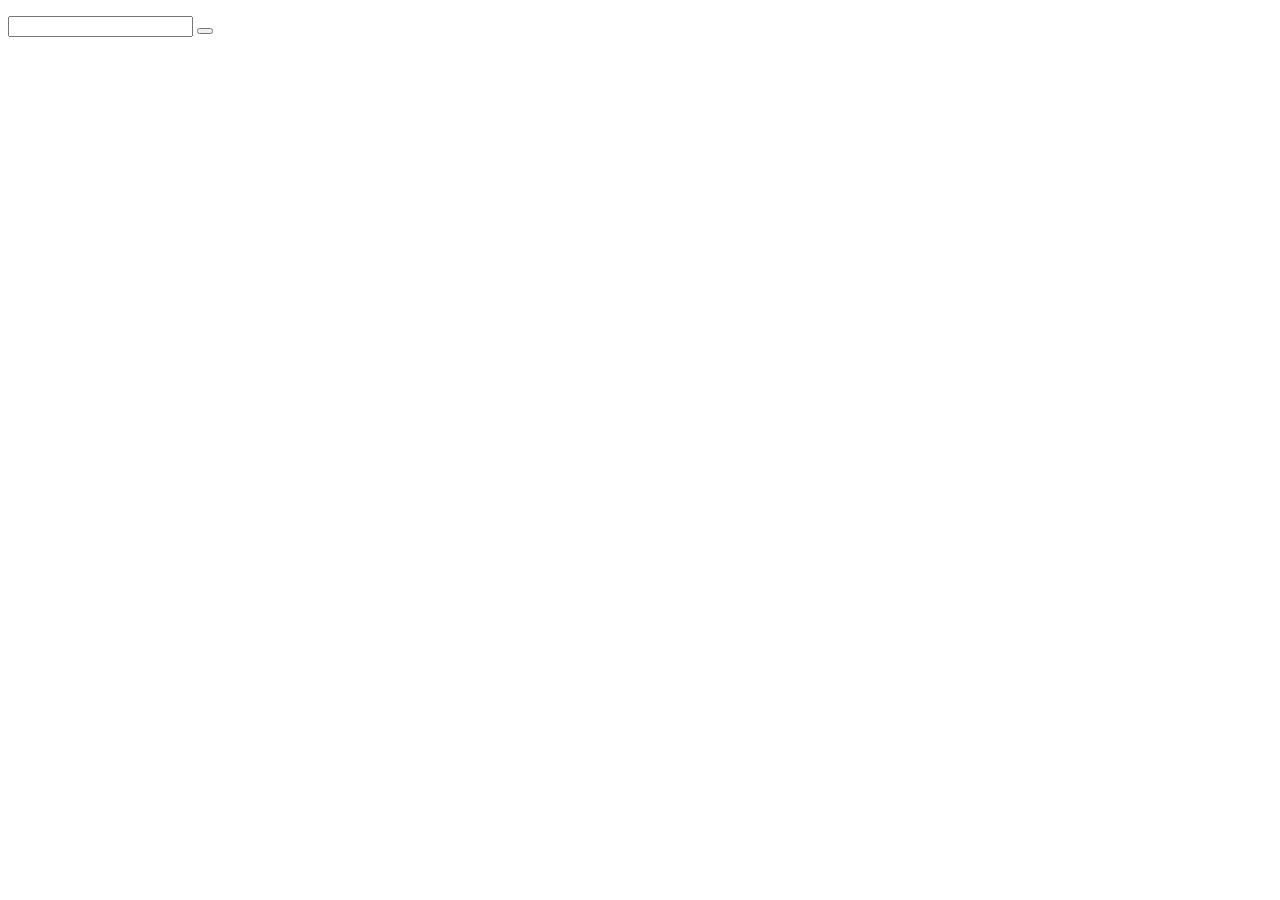
==== index.html @ 1864000f "commit" ====
<!DOCTYPE html>
<html>
  <head>
  </head>
  <body>
    <form id="form_commune" action="">
      <p></p>
      <input type="text" id="commune">
      <button type="submit">
    </form>
  </body>
</html>
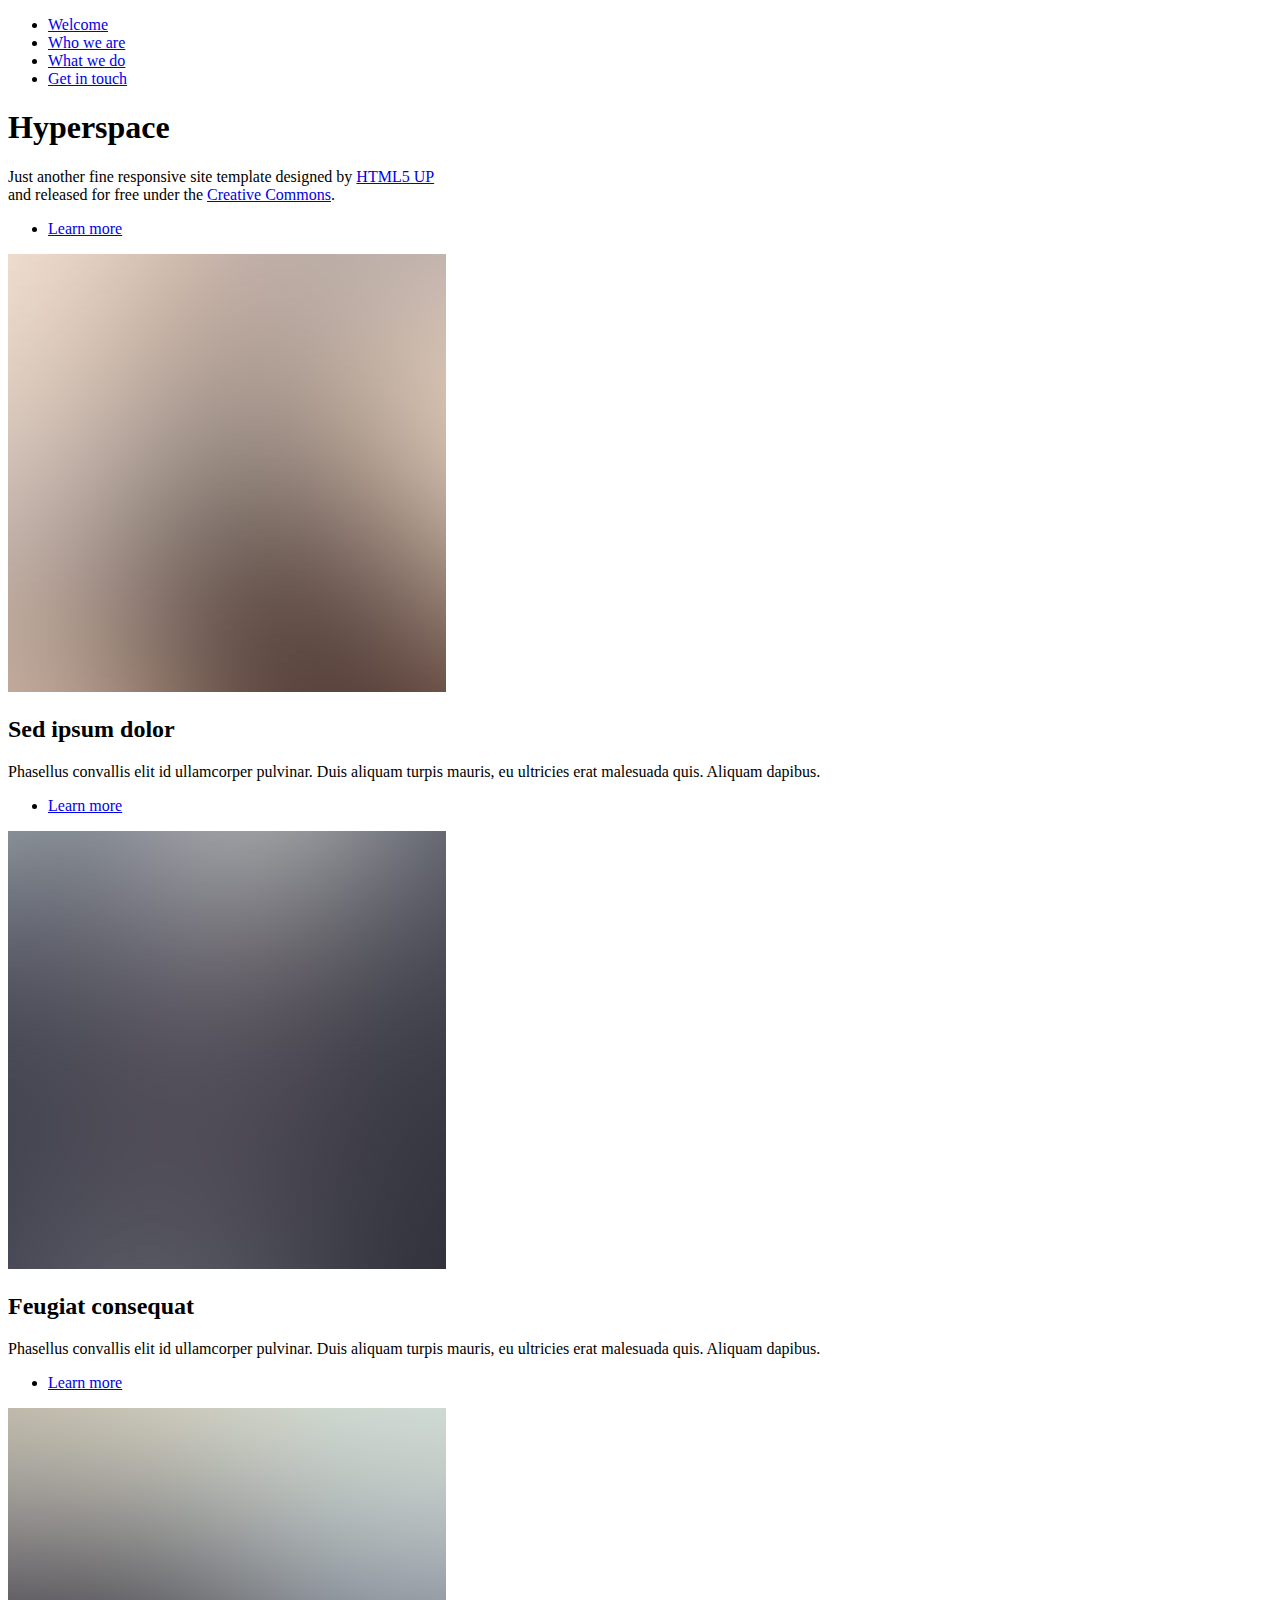
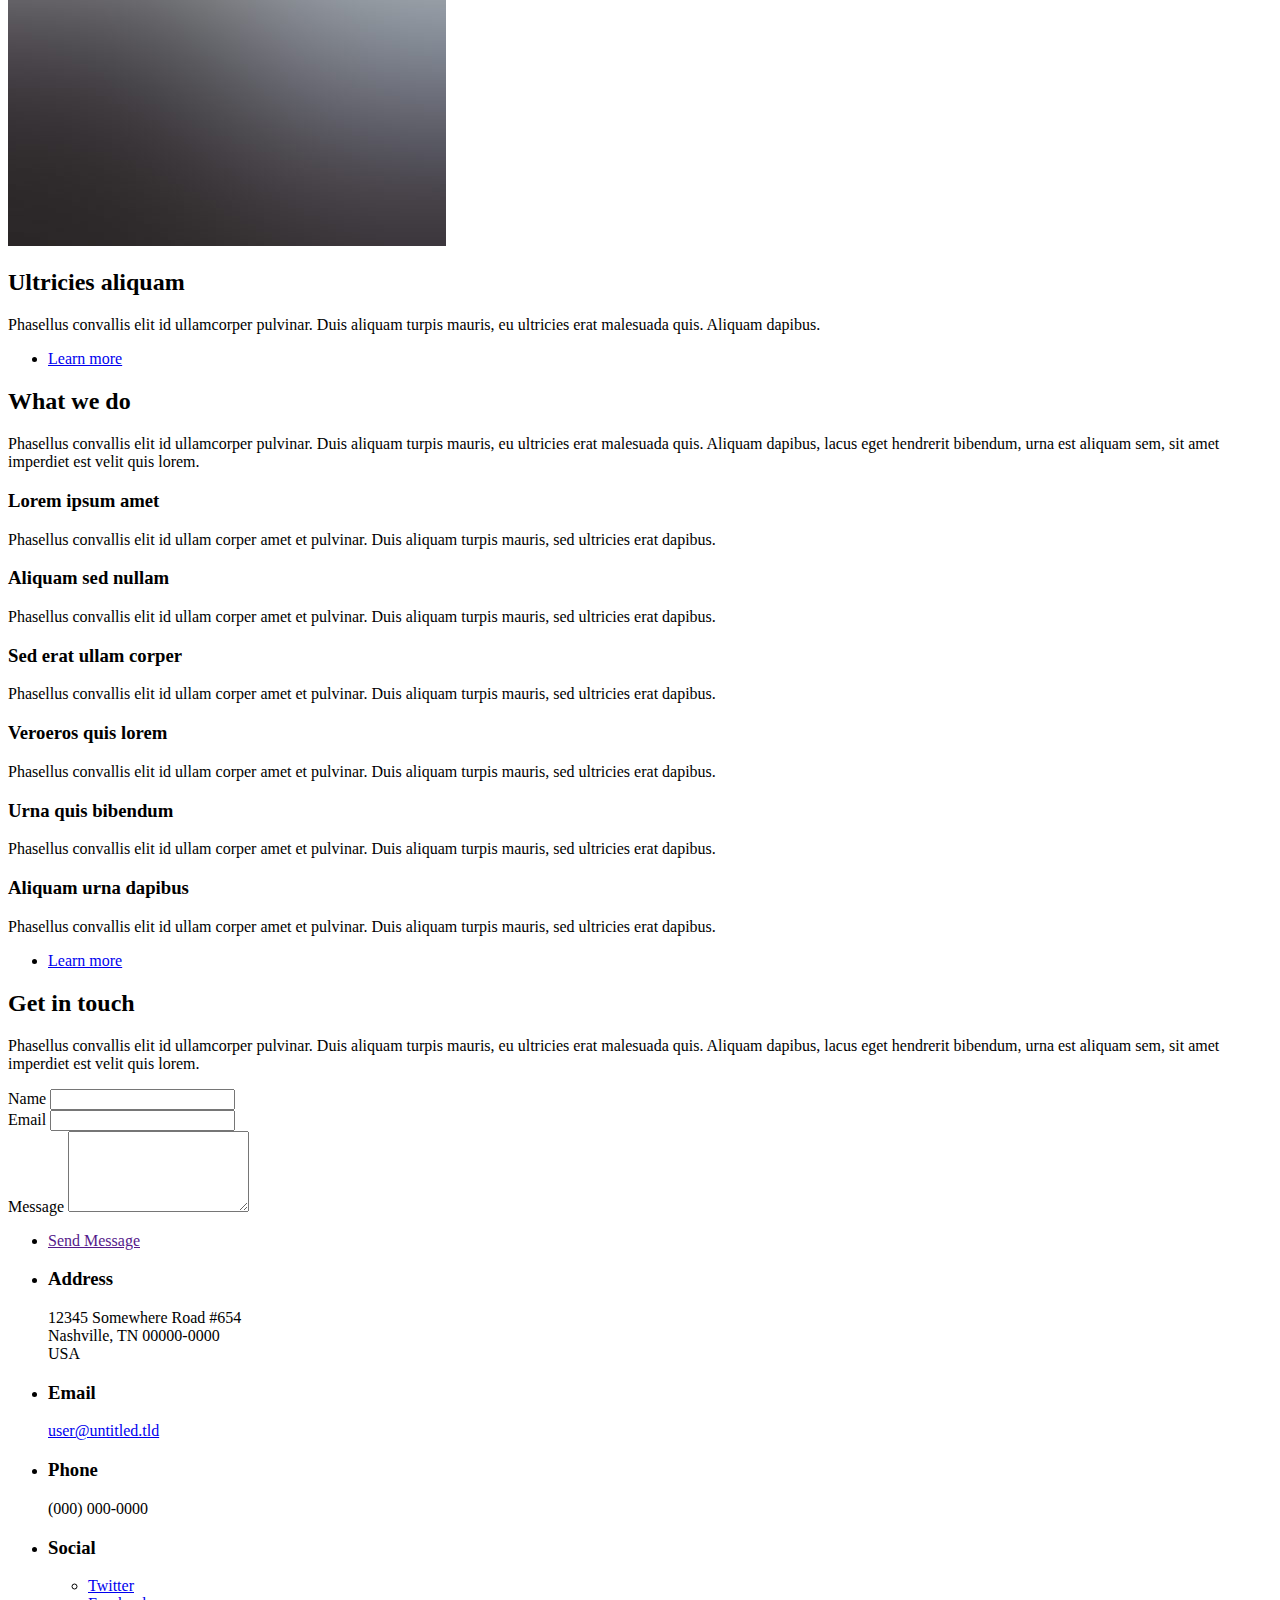
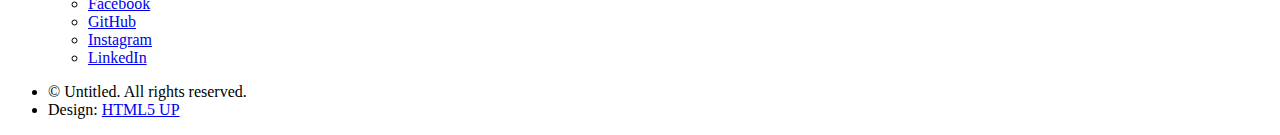
==== commit 1256b68d: "maj du site et passage du format html au formmat php" ====
--- a/index.html
+++ b/index.html
@@ -1,12 +1,209 @@
-<!DOCTYPE html>
-<html>
-  <head>
-  </head>
-  <body>
-    <form id="form_commune" action="">
-      <p></p>
-      <input type="text" id="commune">
-      <button type="submit">
-    </form>
-  </body>
-</html>
+<!DOCTYPE HTML>
+<!--
+	Hyperspace by HTML5 UP
+	html5up.net | @n33co
+	Free for personal and commercial use under the CCA 3.0 license (html5up.net/license)
+-->
+<html>
+	<head>
+		<title>Hyperspace by HTML5 UP</title>
+		<meta charset="utf-8" />
+		<meta name="viewport" content="width=device-width, initial-scale=1" />
+		<!--[if lte IE 8]><script src="assets/js/ie/html5shiv.js"></script><![endif]-->
+		<link rel="stylesheet" href="assets/css/main.css" />
+		<!--[if lte IE 9]><link rel="stylesheet" href="assets/css/ie9.css" /><![endif]-->
+		<!--[if lte IE 8]><link rel="stylesheet" href="assets/css/ie8.css" /><![endif]-->
+	</head>
+	<body>
+
+		<!-- Sidebar -->
+			<section id="sidebar">
+				<div class="inner">
+					<nav>
+						<ul>
+							<li><a href="#intro">Welcome</a></li>
+							<li><a href="#one">Who we are</a></li>
+							<li><a href="#two">What we do</a></li>
+							<li><a href="#three">Get in touch</a></li>
+						</ul>
+					</nav>
+				</div>
+			</section>
+
+		<!-- Wrapper -->
+			<div id="wrapper">
+
+				<!-- Intro -->
+					<section id="intro" class="wrapper style1 fullscreen fade-up">
+						<div class="inner">
+							<h1>Hyperspace</h1>
+							<p>Just another fine responsive site template designed by <a href="http://html5up.net">HTML5 UP</a><br />
+							and released for free under the <a href="http://html5up.net/license">Creative Commons</a>.</p>
+							<ul class="actions">
+								<li><a href="#one" class="button scrolly">Learn more</a></li>
+							</ul>
+						</div>
+					</section>
+
+				<!-- One -->
+					<section id="one" class="wrapper style2 spotlights">
+						<section>
+							<a href="#" class="image"><img src="images/pic01.jpg" alt="" data-position="center center" /></a>
+							<div class="content">
+								<div class="inner">
+									<h2>Sed ipsum dolor</h2>
+									<p>Phasellus convallis elit id ullamcorper pulvinar. Duis aliquam turpis mauris, eu ultricies erat malesuada quis. Aliquam dapibus.</p>
+									<ul class="actions">
+										<li><a href="#" class="button">Learn more</a></li>
+									</ul>
+								</div>
+							</div>
+						</section>
+						<section>
+							<a href="#" class="image"><img src="images/pic02.jpg" alt="" data-position="top center" /></a>
+							<div class="content">
+								<div class="inner">
+									<h2>Feugiat consequat</h2>
+									<p>Phasellus convallis elit id ullamcorper pulvinar. Duis aliquam turpis mauris, eu ultricies erat malesuada quis. Aliquam dapibus.</p>
+									<ul class="actions">
+										<li><a href="#" class="button">Learn more</a></li>
+									</ul>
+								</div>
+							</div>
+						</section>
+						<section>
+							<a href="#" class="image"><img src="images/pic03.jpg" alt="" data-position="25% 25%" /></a>
+							<div class="content">
+								<div class="inner">
+									<h2>Ultricies aliquam</h2>
+									<p>Phasellus convallis elit id ullamcorper pulvinar. Duis aliquam turpis mauris, eu ultricies erat malesuada quis. Aliquam dapibus.</p>
+									<ul class="actions">
+										<li><a href="#" class="button">Learn more</a></li>
+									</ul>
+								</div>
+							</div>
+						</section>
+					</section>
+
+				<!-- Two -->
+					<section id="two" class="wrapper style3 fade-up">
+						<div class="inner">
+							<h2>What we do</h2>
+							<p>Phasellus convallis elit id ullamcorper pulvinar. Duis aliquam turpis mauris, eu ultricies erat malesuada quis. Aliquam dapibus, lacus eget hendrerit bibendum, urna est aliquam sem, sit amet imperdiet est velit quis lorem.</p>
+							<div class="features">
+								<section>
+									<span class="icon major fa-code"></span>
+									<h3>Lorem ipsum amet</h3>
+									<p>Phasellus convallis elit id ullam corper amet et pulvinar. Duis aliquam turpis mauris, sed ultricies erat dapibus.</p>
+								</section>
+								<section>
+									<span class="icon major fa-lock"></span>
+									<h3>Aliquam sed nullam</h3>
+									<p>Phasellus convallis elit id ullam corper amet et pulvinar. Duis aliquam turpis mauris, sed ultricies erat dapibus.</p>
+								</section>
+								<section>
+									<span class="icon major fa-cog"></span>
+									<h3>Sed erat ullam corper</h3>
+									<p>Phasellus convallis elit id ullam corper amet et pulvinar. Duis aliquam turpis mauris, sed ultricies erat dapibus.</p>
+								</section>
+								<section>
+									<span class="icon major fa-desktop"></span>
+									<h3>Veroeros quis lorem</h3>
+									<p>Phasellus convallis elit id ullam corper amet et pulvinar. Duis aliquam turpis mauris, sed ultricies erat dapibus.</p>
+								</section>
+								<section>
+									<span class="icon major fa-chain"></span>
+									<h3>Urna quis bibendum</h3>
+									<p>Phasellus convallis elit id ullam corper amet et pulvinar. Duis aliquam turpis mauris, sed ultricies erat dapibus.</p>
+								</section>
+								<section>
+									<span class="icon major fa-diamond"></span>
+									<h3>Aliquam urna dapibus</h3>
+									<p>Phasellus convallis elit id ullam corper amet et pulvinar. Duis aliquam turpis mauris, sed ultricies erat dapibus.</p>
+								</section>
+							</div>
+							<ul class="actions">
+								<li><a href="#" class="button">Learn more</a></li>
+							</ul>
+						</div>
+					</section>
+
+				<!-- Three -->
+					<section id="three" class="wrapper style1 fade-up">
+						<div class="inner">
+							<h2>Get in touch</h2>
+							<p>Phasellus convallis elit id ullamcorper pulvinar. Duis aliquam turpis mauris, eu ultricies erat malesuada quis. Aliquam dapibus, lacus eget hendrerit bibendum, urna est aliquam sem, sit amet imperdiet est velit quis lorem.</p>
+							<div class="split style1">
+								<section>
+									<form method="post" action="#">
+										<div class="field half first">
+											<label for="name">Name</label>
+											<input type="text" name="name" id="name" />
+										</div>
+										<div class="field half">
+											<label for="email">Email</label>
+											<input type="text" name="email" id="email" />
+										</div>
+										<div class="field">
+											<label for="message">Message</label>
+											<textarea name="message" id="message" rows="5"></textarea>
+										</div>
+										<ul class="actions">
+											<li><a href="" class="button submit">Send Message</a></li>
+										</ul>
+									</form>
+								</section>
+								<section>
+									<ul class="contact">
+										<li>
+											<h3>Address</h3>
+											<span>12345 Somewhere Road #654<br />
+											Nashville, TN 00000-0000<br />
+											USA</span>
+										</li>
+										<li>
+											<h3>Email</h3>
+											<a href="#">user@untitled.tld</a>
+										</li>
+										<li>
+											<h3>Phone</h3>
+											<span>(000) 000-0000</span>
+										</li>
+										<li>
+											<h3>Social</h3>
+											<ul class="icons">
+												<li><a href="#" class="fa-twitter"><span class="label">Twitter</span></a></li>
+												<li><a href="#" class="fa-facebook"><span class="label">Facebook</span></a></li>
+												<li><a href="#" class="fa-github"><span class="label">GitHub</span></a></li>
+												<li><a href="#" class="fa-instagram"><span class="label">Instagram</span></a></li>
+												<li><a href="#" class="fa-linkedin"><span class="label">LinkedIn</span></a></li>
+											</ul>
+										</li>
+									</ul>
+								</section>
+							</div>
+						</div>
+					</section>
+
+			</div>
+
+		<!-- Footer -->
+			<footer id="footer" class="wrapper style1-alt">
+				<div class="inner">
+					<ul class="menu">
+						<li>&copy; Untitled. All rights reserved.</li><li>Design: <a href="http://html5up.net">HTML5 UP</a></li>
+					</ul>
+				</div>
+			</footer>
+
+		<!-- Scripts -->
+			<script src="assets/js/jquery.min.js"></script>
+			<script src="assets/js/jquery.scrollex.min.js"></script>
+			<script src="assets/js/jquery.scrolly.min.js"></script>
+			<script src="assets/js/skel.min.js"></script>
+			<script src="assets/js/util.js"></script>
+			<!--[if lte IE 8]><script src="assets/js/ie/respond.min.js"></script><![endif]-->
+			<script src="assets/js/main.js"></script>
+
+	</body>
+</html>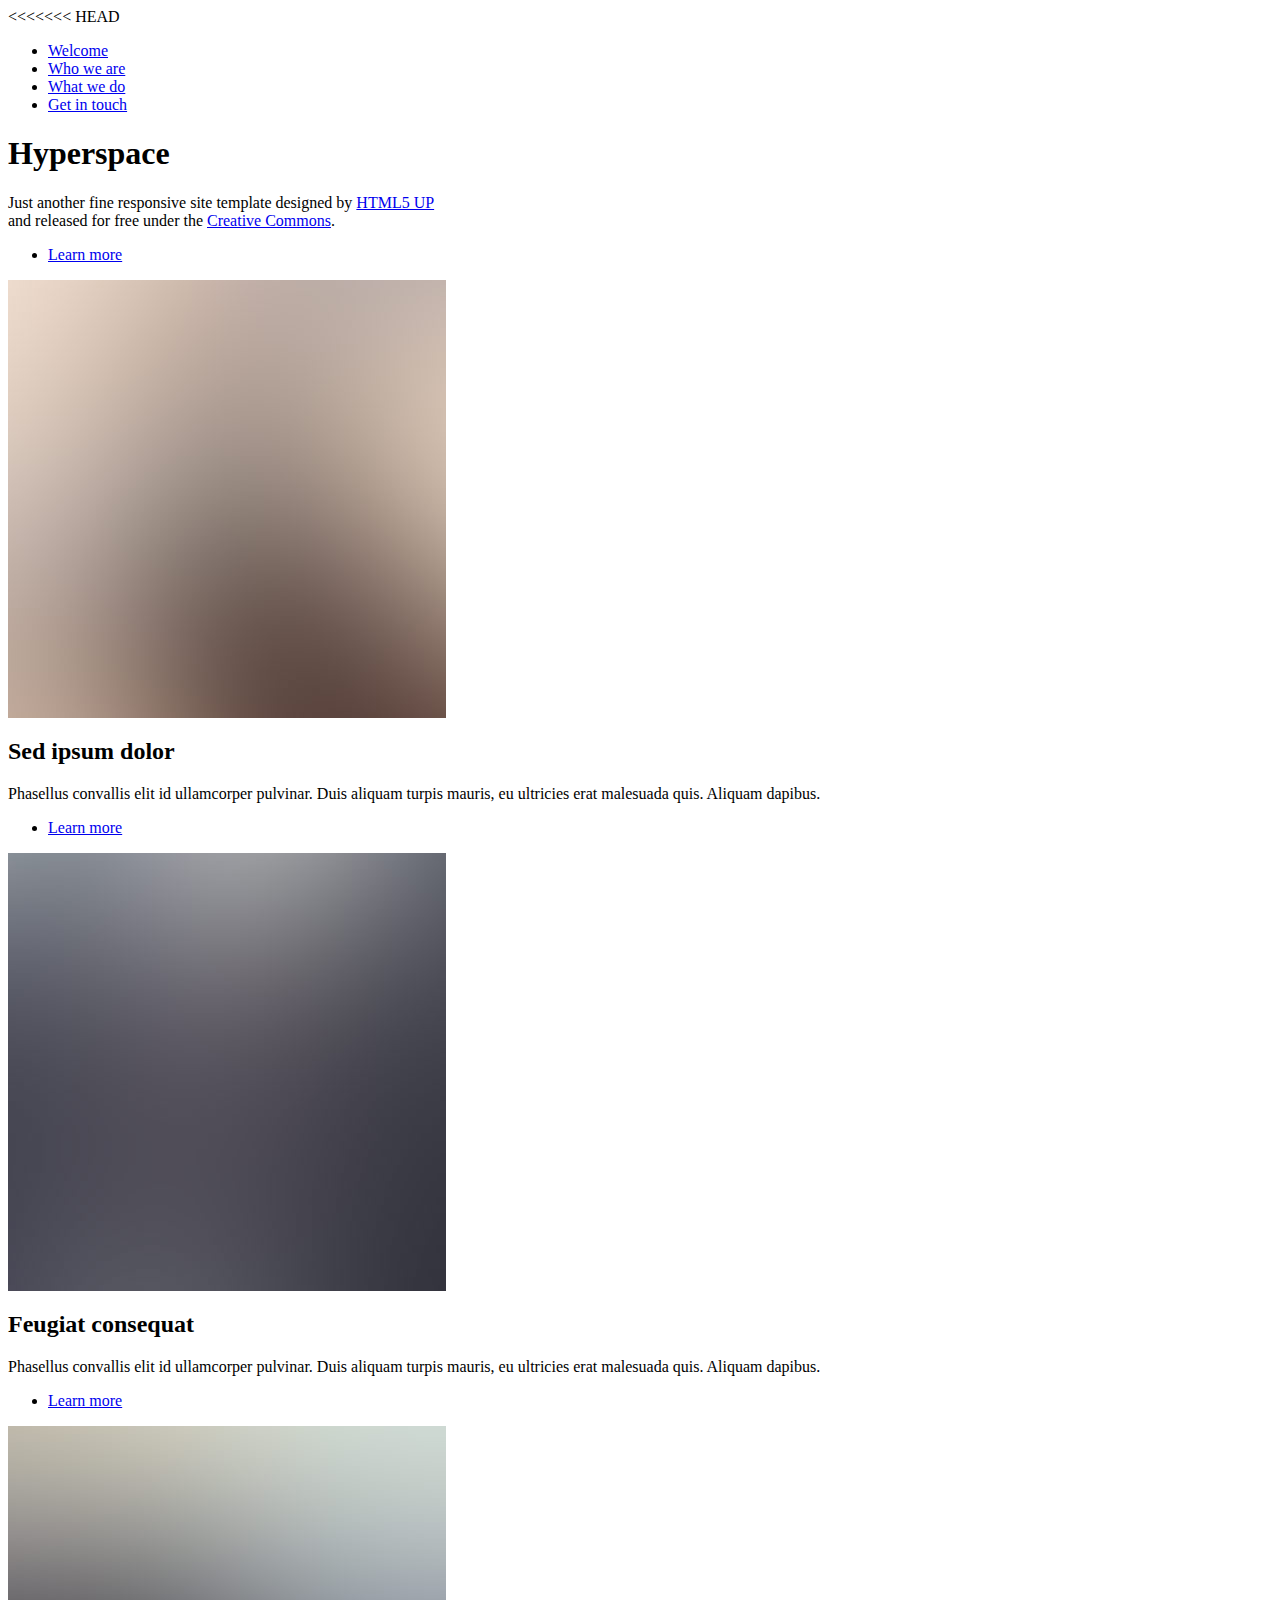
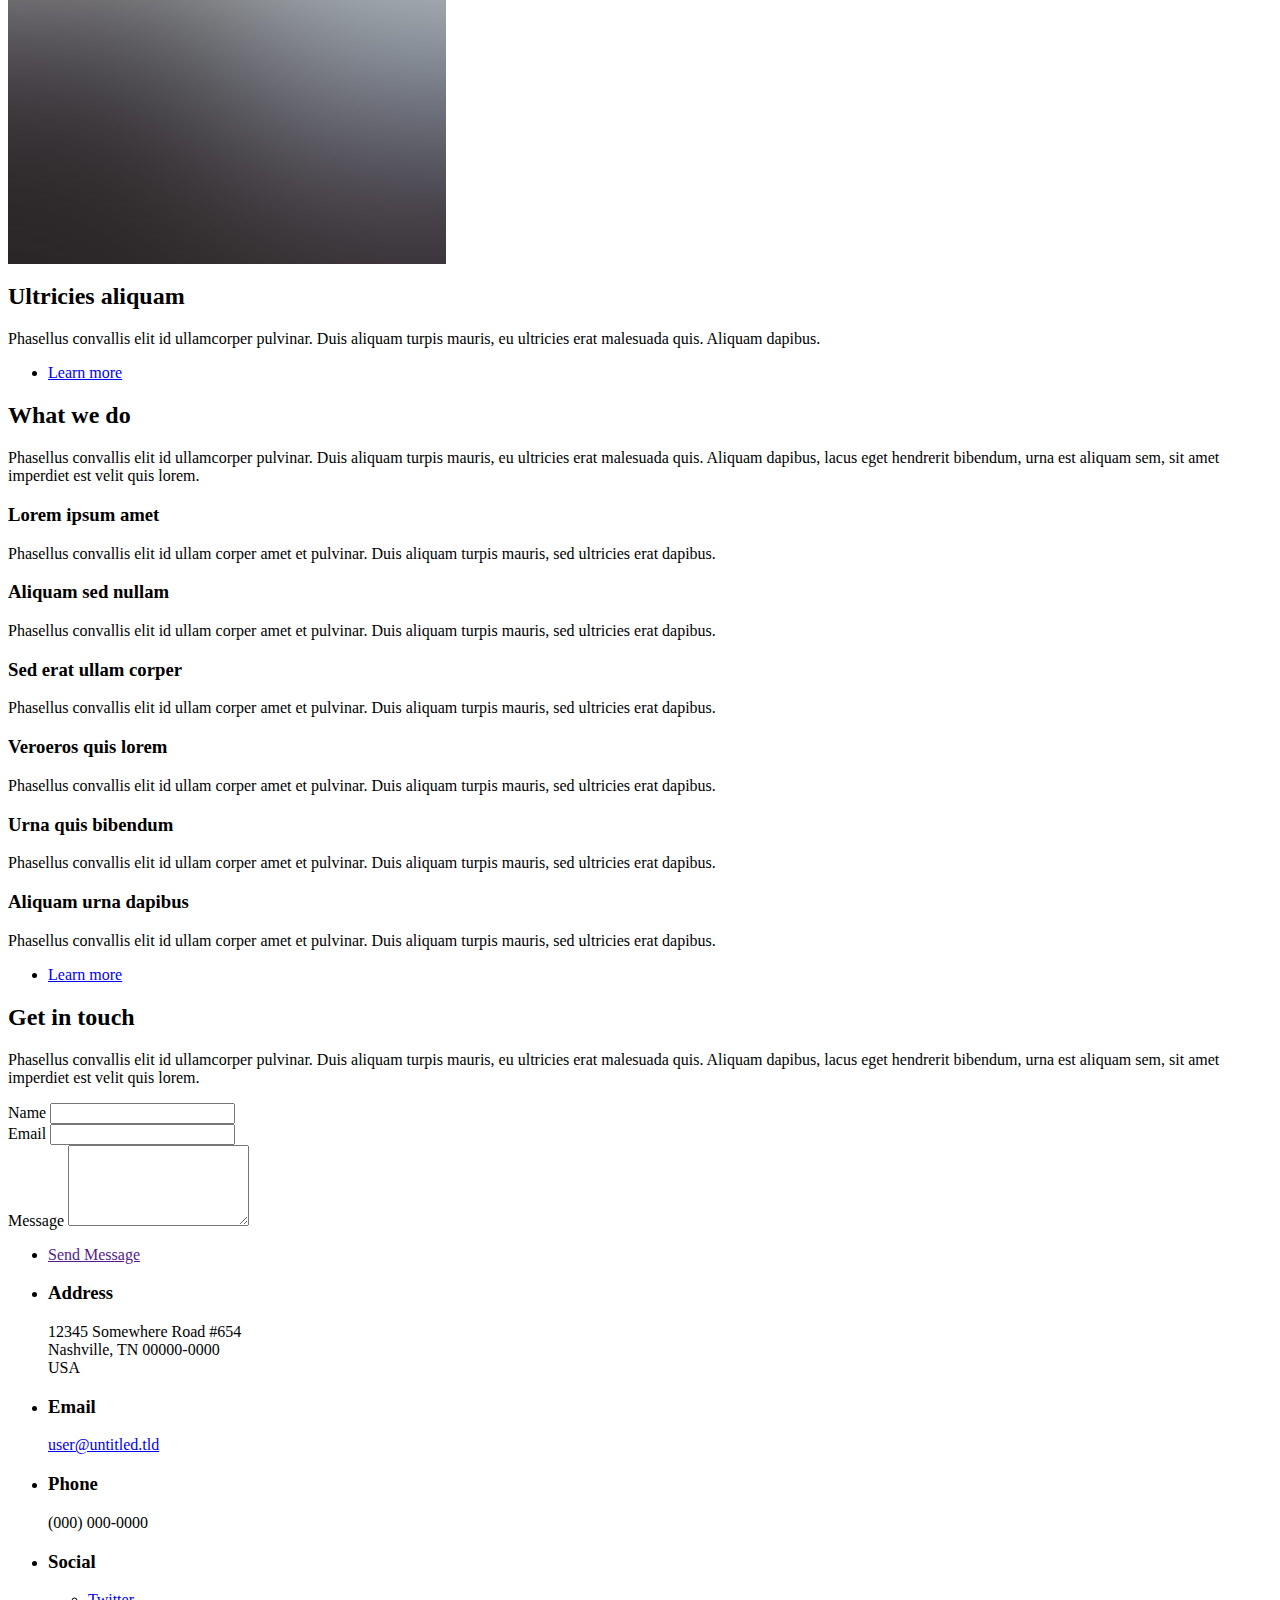
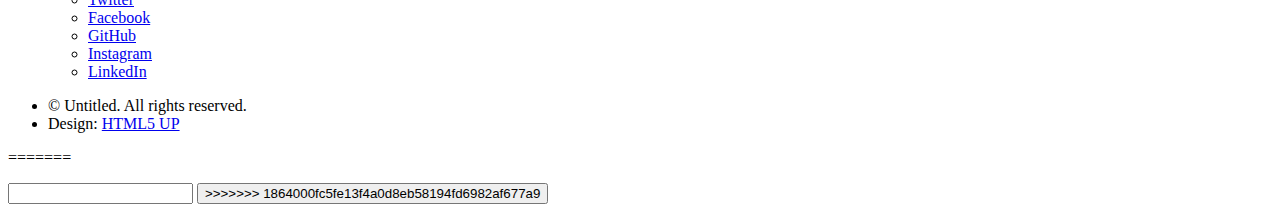
==== commit 89449656: "Merge branch 'master' of https://github.com/Zahngdar/projet_JS" ====
--- a/index.html
+++ b/index.html
@@ -1,3 +1,4 @@
+<<<<<<< HEAD
 <!DOCTYPE HTML>
 <!--
 	Hyperspace by HTML5 UP
@@ -206,4 +207,18 @@
 			<script src="assets/js/main.js"></script>
 
 	</body>
-</html>+</html>
+=======
+<!DOCTYPE html>
+<html>
+  <head>
+  </head>
+  <body>
+    <form id="form_commune" action="">
+      <p></p>
+      <input type="text" id="commune">
+      <button type="submit">
+    </form>
+  </body>
+</html>
+>>>>>>> 1864000fc5fe13f4a0d8eb58194fd6982af677a9
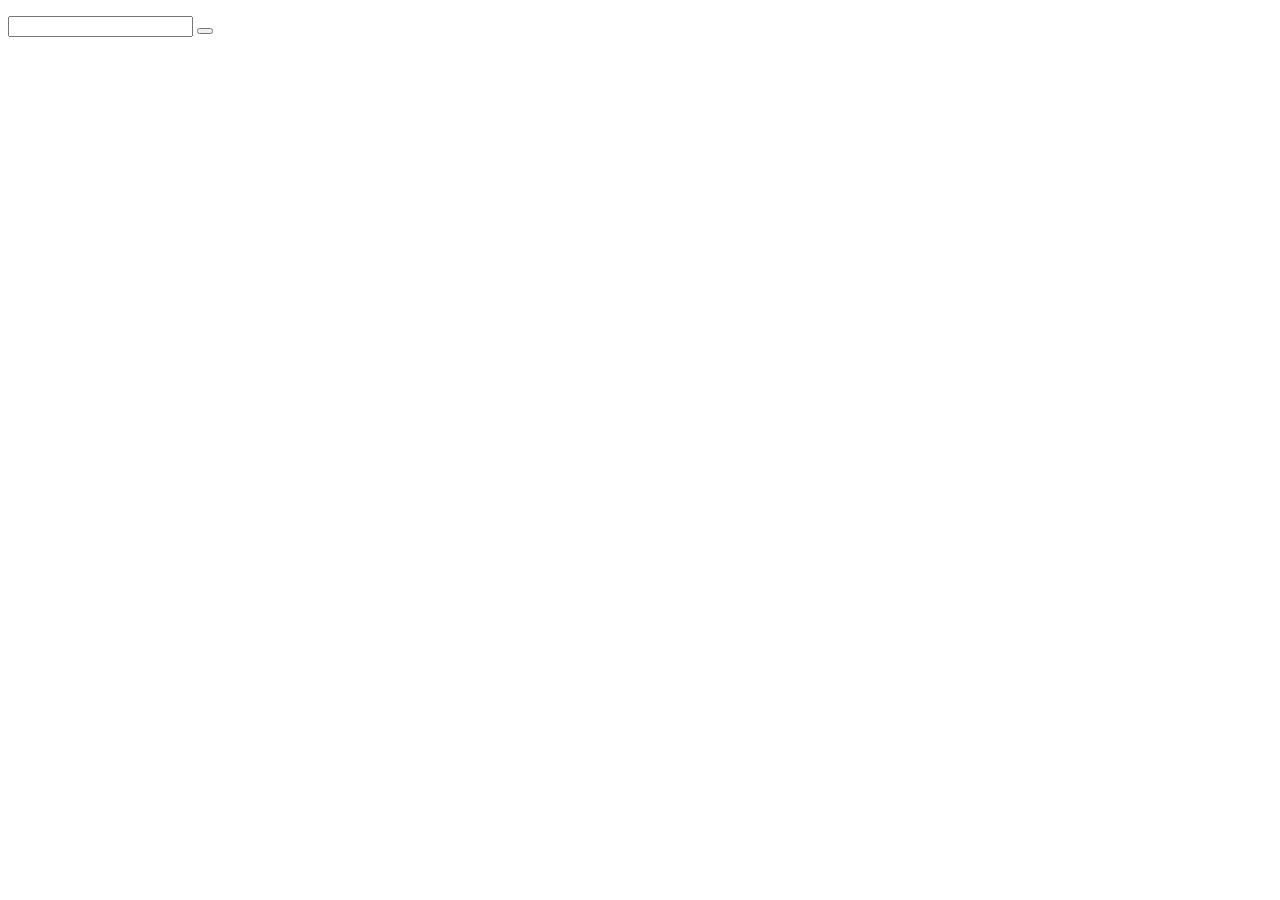
==== commit a3d8c40e: "maj index" ====
--- a/index.html
+++ b/index.html
@@ -1,224 +1,14 @@
-<<<<<<< HEAD
-<!DOCTYPE HTML>
-<!--
-	Hyperspace by HTML5 UP
-	html5up.net | @n33co
-	Free for personal and commercial use under the CCA 3.0 license (html5up.net/license)
--->
-<html>
-	<head>
-		<title>Hyperspace by HTML5 UP</title>
-		<meta charset="utf-8" />
-		<meta name="viewport" content="width=device-width, initial-scale=1" />
-		<!--[if lte IE 8]><script src="assets/js/ie/html5shiv.js"></script><![endif]-->
-		<link rel="stylesheet" href="assets/css/main.css" />
-		<!--[if lte IE 9]><link rel="stylesheet" href="assets/css/ie9.css" /><![endif]-->
-		<!--[if lte IE 8]><link rel="stylesheet" href="assets/css/ie8.css" /><![endif]-->
-	</head>
-	<body>
-
-		<!-- Sidebar -->
-			<section id="sidebar">
-				<div class="inner">
-					<nav>
-						<ul>
-							<li><a href="#intro">Welcome</a></li>
-							<li><a href="#one">Who we are</a></li>
-							<li><a href="#two">What we do</a></li>
-							<li><a href="#three">Get in touch</a></li>
-						</ul>
-					</nav>
-				</div>
-			</section>
-
-		<!-- Wrapper -->
-			<div id="wrapper">
-
-				<!-- Intro -->
-					<section id="intro" class="wrapper style1 fullscreen fade-up">
-						<div class="inner">
-							<h1>Hyperspace</h1>
-							<p>Just another fine responsive site template designed by <a href="http://html5up.net">HTML5 UP</a><br />
-							and released for free under the <a href="http://html5up.net/license">Creative Commons</a>.</p>
-							<ul class="actions">
-								<li><a href="#one" class="button scrolly">Learn more</a></li>
-							</ul>
-						</div>
-					</section>
-
-				<!-- One -->
-					<section id="one" class="wrapper style2 spotlights">
-						<section>
-							<a href="#" class="image"><img src="images/pic01.jpg" alt="" data-position="center center" /></a>
-							<div class="content">
-								<div class="inner">
-									<h2>Sed ipsum dolor</h2>
-									<p>Phasellus convallis elit id ullamcorper pulvinar. Duis aliquam turpis mauris, eu ultricies erat malesuada quis. Aliquam dapibus.</p>
-									<ul class="actions">
-										<li><a href="#" class="button">Learn more</a></li>
-									</ul>
-								</div>
-							</div>
-						</section>
-						<section>
-							<a href="#" class="image"><img src="images/pic02.jpg" alt="" data-position="top center" /></a>
-							<div class="content">
-								<div class="inner">
-									<h2>Feugiat consequat</h2>
-									<p>Phasellus convallis elit id ullamcorper pulvinar. Duis aliquam turpis mauris, eu ultricies erat malesuada quis. Aliquam dapibus.</p>
-									<ul class="actions">
-										<li><a href="#" class="button">Learn more</a></li>
-									</ul>
-								</div>
-							</div>
-						</section>
-						<section>
-							<a href="#" class="image"><img src="images/pic03.jpg" alt="" data-position="25% 25%" /></a>
-							<div class="content">
-								<div class="inner">
-									<h2>Ultricies aliquam</h2>
-									<p>Phasellus convallis elit id ullamcorper pulvinar. Duis aliquam turpis mauris, eu ultricies erat malesuada quis. Aliquam dapibus.</p>
-									<ul class="actions">
-										<li><a href="#" class="button">Learn more</a></li>
-									</ul>
-								</div>
-							</div>
-						</section>
-					</section>
-
-				<!-- Two -->
-					<section id="two" class="wrapper style3 fade-up">
-						<div class="inner">
-							<h2>What we do</h2>
-							<p>Phasellus convallis elit id ullamcorper pulvinar. Duis aliquam turpis mauris, eu ultricies erat malesuada quis. Aliquam dapibus, lacus eget hendrerit bibendum, urna est aliquam sem, sit amet imperdiet est velit quis lorem.</p>
-							<div class="features">
-								<section>
-									<span class="icon major fa-code"></span>
-									<h3>Lorem ipsum amet</h3>
-									<p>Phasellus convallis elit id ullam corper amet et pulvinar. Duis aliquam turpis mauris, sed ultricies erat dapibus.</p>
-								</section>
-								<section>
-									<span class="icon major fa-lock"></span>
-									<h3>Aliquam sed nullam</h3>
-									<p>Phasellus convallis elit id ullam corper amet et pulvinar. Duis aliquam turpis mauris, sed ultricies erat dapibus.</p>
-								</section>
-								<section>
-									<span class="icon major fa-cog"></span>
-									<h3>Sed erat ullam corper</h3>
-									<p>Phasellus convallis elit id ullam corper amet et pulvinar. Duis aliquam turpis mauris, sed ultricies erat dapibus.</p>
-								</section>
-								<section>
-									<span class="icon major fa-desktop"></span>
-									<h3>Veroeros quis lorem</h3>
-									<p>Phasellus convallis elit id ullam corper amet et pulvinar. Duis aliquam turpis mauris, sed ultricies erat dapibus.</p>
-								</section>
-								<section>
-									<span class="icon major fa-chain"></span>
-									<h3>Urna quis bibendum</h3>
-									<p>Phasellus convallis elit id ullam corper amet et pulvinar. Duis aliquam turpis mauris, sed ultricies erat dapibus.</p>
-								</section>
-								<section>
-									<span class="icon major fa-diamond"></span>
-									<h3>Aliquam urna dapibus</h3>
-									<p>Phasellus convallis elit id ullam corper amet et pulvinar. Duis aliquam turpis mauris, sed ultricies erat dapibus.</p>
-								</section>
-							</div>
-							<ul class="actions">
-								<li><a href="#" class="button">Learn more</a></li>
-							</ul>
-						</div>
-					</section>
-
-				<!-- Three -->
-					<section id="three" class="wrapper style1 fade-up">
-						<div class="inner">
-							<h2>Get in touch</h2>
-							<p>Phasellus convallis elit id ullamcorper pulvinar. Duis aliquam turpis mauris, eu ultricies erat malesuada quis. Aliquam dapibus, lacus eget hendrerit bibendum, urna est aliquam sem, sit amet imperdiet est velit quis lorem.</p>
-							<div class="split style1">
-								<section>
-									<form method="post" action="#">
-										<div class="field half first">
-											<label for="name">Name</label>
-											<input type="text" name="name" id="name" />
-										</div>
-										<div class="field half">
-											<label for="email">Email</label>
-											<input type="text" name="email" id="email" />
-										</div>
-										<div class="field">
-											<label for="message">Message</label>
-											<textarea name="message" id="message" rows="5"></textarea>
-										</div>
-										<ul class="actions">
-											<li><a href="" class="button submit">Send Message</a></li>
-										</ul>
-									</form>
-								</section>
-								<section>
-									<ul class="contact">
-										<li>
-											<h3>Address</h3>
-											<span>12345 Somewhere Road #654<br />
-											Nashville, TN 00000-0000<br />
-											USA</span>
-										</li>
-										<li>
-											<h3>Email</h3>
-											<a href="#">user@untitled.tld</a>
-										</li>
-										<li>
-											<h3>Phone</h3>
-											<span>(000) 000-0000</span>
-										</li>
-										<li>
-											<h3>Social</h3>
-											<ul class="icons">
-												<li><a href="#" class="fa-twitter"><span class="label">Twitter</span></a></li>
-												<li><a href="#" class="fa-facebook"><span class="label">Facebook</span></a></li>
-												<li><a href="#" class="fa-github"><span class="label">GitHub</span></a></li>
-												<li><a href="#" class="fa-instagram"><span class="label">Instagram</span></a></li>
-												<li><a href="#" class="fa-linkedin"><span class="label">LinkedIn</span></a></li>
-											</ul>
-										</li>
-									</ul>
-								</section>
-							</div>
-						</div>
-					</section>
-
-			</div>
-
-		<!-- Footer -->
-			<footer id="footer" class="wrapper style1-alt">
-				<div class="inner">
-					<ul class="menu">
-						<li>&copy; Untitled. All rights reserved.</li><li>Design: <a href="http://html5up.net">HTML5 UP</a></li>
-					</ul>
-				</div>
-			</footer>
-
-		<!-- Scripts -->
-			<script src="assets/js/jquery.min.js"></script>
-			<script src="assets/js/jquery.scrollex.min.js"></script>
-			<script src="assets/js/jquery.scrolly.min.js"></script>
-			<script src="assets/js/skel.min.js"></script>
-			<script src="assets/js/util.js"></script>
-			<!--[if lte IE 8]><script src="assets/js/ie/respond.min.js"></script><![endif]-->
-			<script src="assets/js/main.js"></script>
-
-	</body>
-</html>
-=======
 <!DOCTYPE html>
 <html>
   <head>
+
   </head>
   <body>
     <form id="form_commune" action="">
       <p></p>
       <input type="text" id="commune">
       <button type="submit">
+
     </form>
   </body>
 </html>
->>>>>>> 1864000fc5fe13f4a0d8eb58194fd6982af677a9
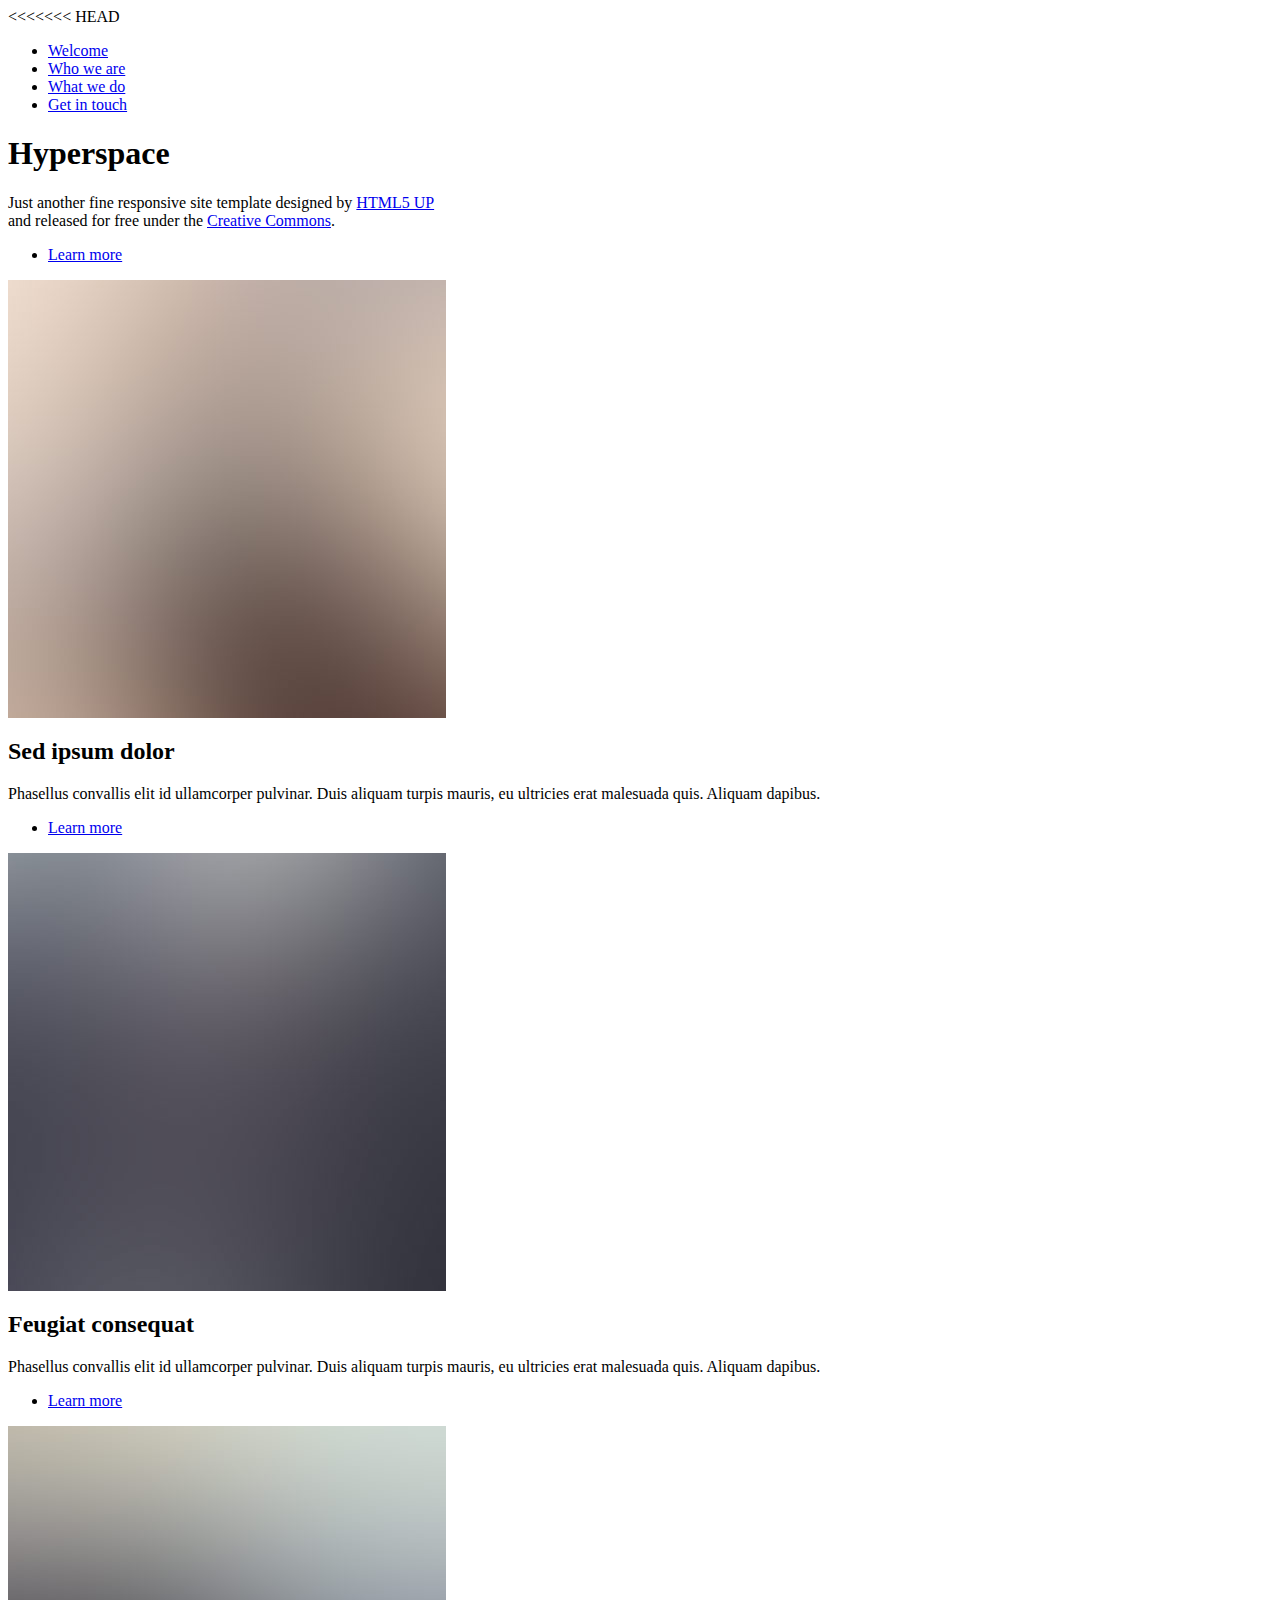
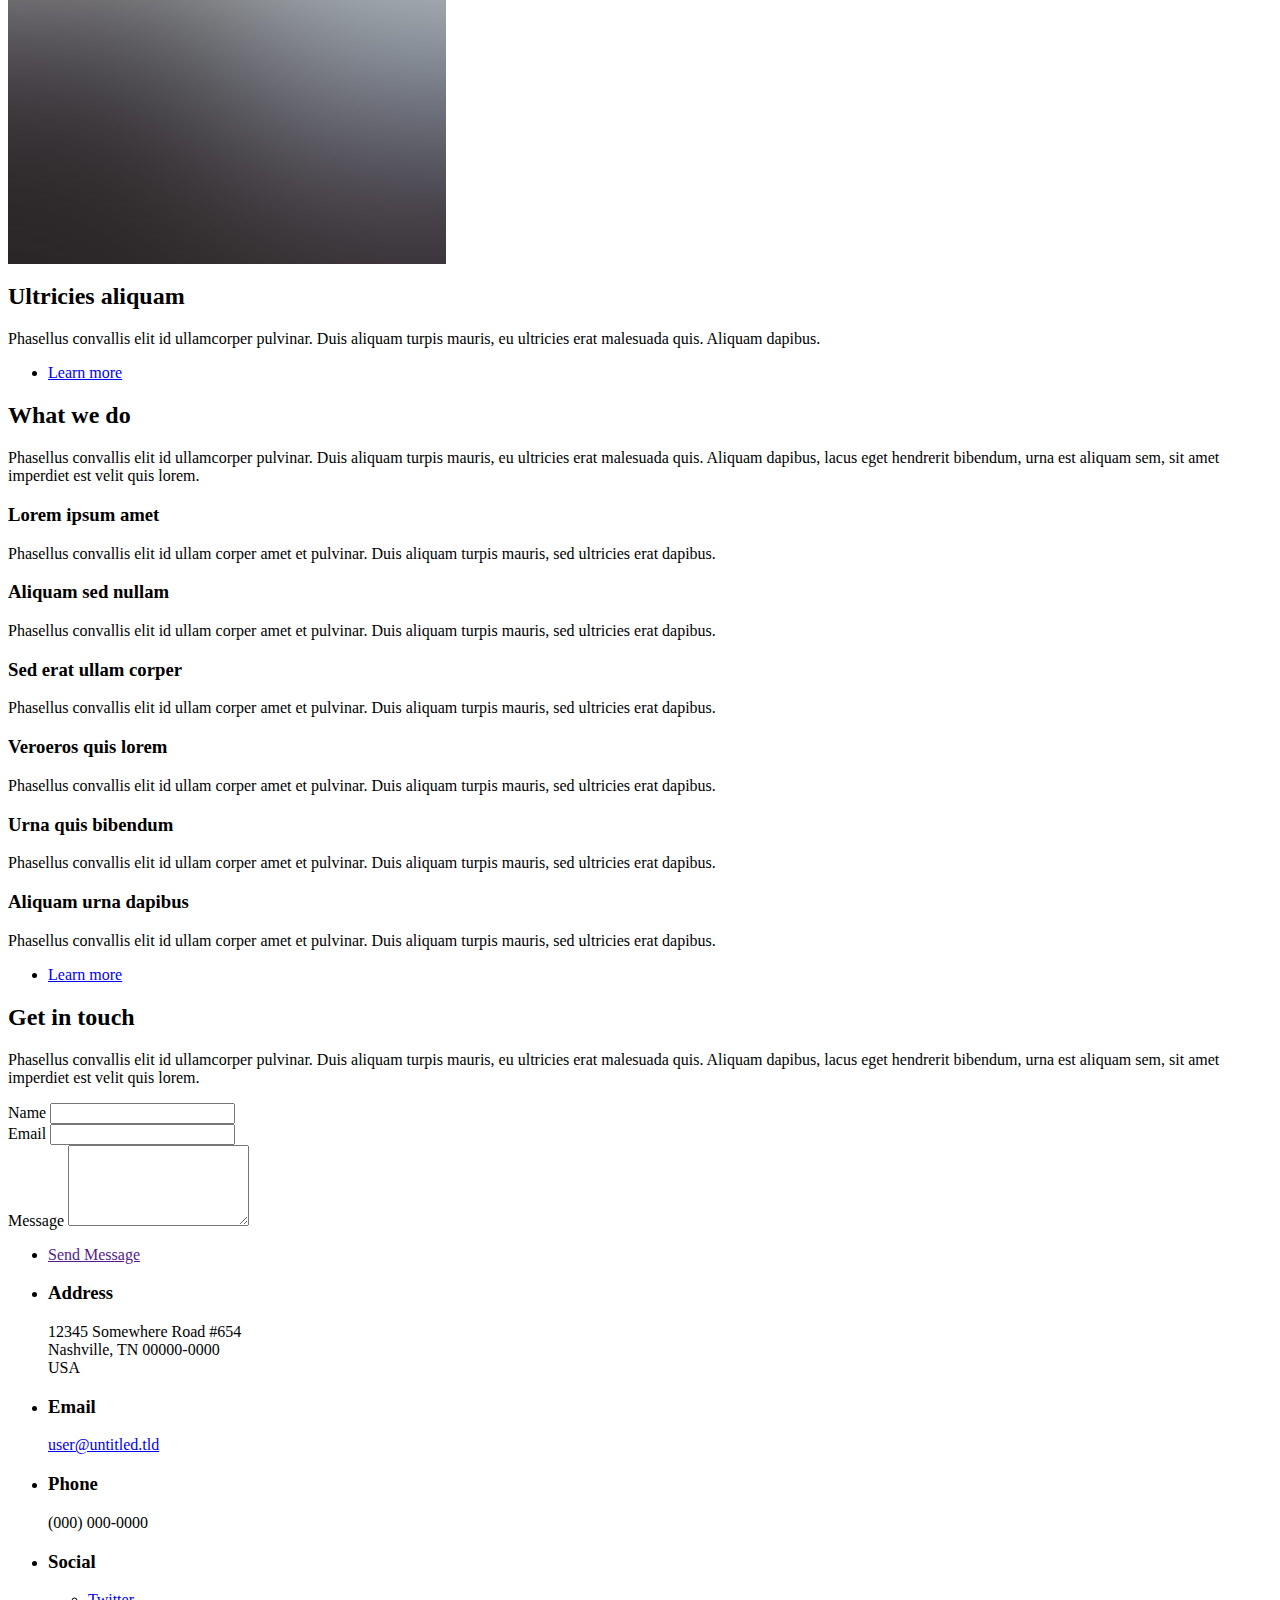
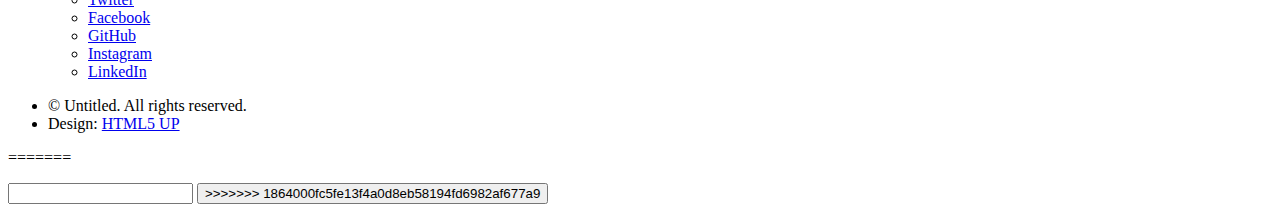
==== commit 152340a3: "Merge branch 'master' of https://github.com/Zahngdar/projet_JS" ====
--- a/index.html
+++ b/index.html
@@ -1,3 +1,214 @@
+<<<<<<< HEAD
+<!DOCTYPE HTML>
+<!--
+	Hyperspace by HTML5 UP
+	html5up.net | @n33co
+	Free for personal and commercial use under the CCA 3.0 license (html5up.net/license)
+-->
+<html>
+	<head>
+		<title>Hyperspace by HTML5 UP</title>
+		<meta charset="utf-8" />
+		<meta name="viewport" content="width=device-width, initial-scale=1" />
+		<!--[if lte IE 8]><script src="assets/js/ie/html5shiv.js"></script><![endif]-->
+		<link rel="stylesheet" href="assets/css/main.css" />
+		<!--[if lte IE 9]><link rel="stylesheet" href="assets/css/ie9.css" /><![endif]-->
+		<!--[if lte IE 8]><link rel="stylesheet" href="assets/css/ie8.css" /><![endif]-->
+	</head>
+	<body>
+
+		<!-- Sidebar -->
+			<section id="sidebar">
+				<div class="inner">
+					<nav>
+						<ul>
+							<li><a href="#intro">Welcome</a></li>
+							<li><a href="#one">Who we are</a></li>
+							<li><a href="#two">What we do</a></li>
+							<li><a href="#three">Get in touch</a></li>
+						</ul>
+					</nav>
+				</div>
+			</section>
+
+		<!-- Wrapper -->
+			<div id="wrapper">
+
+				<!-- Intro -->
+					<section id="intro" class="wrapper style1 fullscreen fade-up">
+						<div class="inner">
+							<h1>Hyperspace</h1>
+							<p>Just another fine responsive site template designed by <a href="http://html5up.net">HTML5 UP</a><br />
+							and released for free under the <a href="http://html5up.net/license">Creative Commons</a>.</p>
+							<ul class="actions">
+								<li><a href="#one" class="button scrolly">Learn more</a></li>
+							</ul>
+						</div>
+					</section>
+
+				<!-- One -->
+					<section id="one" class="wrapper style2 spotlights">
+						<section>
+							<a href="#" class="image"><img src="images/pic01.jpg" alt="" data-position="center center" /></a>
+							<div class="content">
+								<div class="inner">
+									<h2>Sed ipsum dolor</h2>
+									<p>Phasellus convallis elit id ullamcorper pulvinar. Duis aliquam turpis mauris, eu ultricies erat malesuada quis. Aliquam dapibus.</p>
+									<ul class="actions">
+										<li><a href="#" class="button">Learn more</a></li>
+									</ul>
+								</div>
+							</div>
+						</section>
+						<section>
+							<a href="#" class="image"><img src="images/pic02.jpg" alt="" data-position="top center" /></a>
+							<div class="content">
+								<div class="inner">
+									<h2>Feugiat consequat</h2>
+									<p>Phasellus convallis elit id ullamcorper pulvinar. Duis aliquam turpis mauris, eu ultricies erat malesuada quis. Aliquam dapibus.</p>
+									<ul class="actions">
+										<li><a href="#" class="button">Learn more</a></li>
+									</ul>
+								</div>
+							</div>
+						</section>
+						<section>
+							<a href="#" class="image"><img src="images/pic03.jpg" alt="" data-position="25% 25%" /></a>
+							<div class="content">
+								<div class="inner">
+									<h2>Ultricies aliquam</h2>
+									<p>Phasellus convallis elit id ullamcorper pulvinar. Duis aliquam turpis mauris, eu ultricies erat malesuada quis. Aliquam dapibus.</p>
+									<ul class="actions">
+										<li><a href="#" class="button">Learn more</a></li>
+									</ul>
+								</div>
+							</div>
+						</section>
+					</section>
+
+				<!-- Two -->
+					<section id="two" class="wrapper style3 fade-up">
+						<div class="inner">
+							<h2>What we do</h2>
+							<p>Phasellus convallis elit id ullamcorper pulvinar. Duis aliquam turpis mauris, eu ultricies erat malesuada quis. Aliquam dapibus, lacus eget hendrerit bibendum, urna est aliquam sem, sit amet imperdiet est velit quis lorem.</p>
+							<div class="features">
+								<section>
+									<span class="icon major fa-code"></span>
+									<h3>Lorem ipsum amet</h3>
+									<p>Phasellus convallis elit id ullam corper amet et pulvinar. Duis aliquam turpis mauris, sed ultricies erat dapibus.</p>
+								</section>
+								<section>
+									<span class="icon major fa-lock"></span>
+									<h3>Aliquam sed nullam</h3>
+									<p>Phasellus convallis elit id ullam corper amet et pulvinar. Duis aliquam turpis mauris, sed ultricies erat dapibus.</p>
+								</section>
+								<section>
+									<span class="icon major fa-cog"></span>
+									<h3>Sed erat ullam corper</h3>
+									<p>Phasellus convallis elit id ullam corper amet et pulvinar. Duis aliquam turpis mauris, sed ultricies erat dapibus.</p>
+								</section>
+								<section>
+									<span class="icon major fa-desktop"></span>
+									<h3>Veroeros quis lorem</h3>
+									<p>Phasellus convallis elit id ullam corper amet et pulvinar. Duis aliquam turpis mauris, sed ultricies erat dapibus.</p>
+								</section>
+								<section>
+									<span class="icon major fa-chain"></span>
+									<h3>Urna quis bibendum</h3>
+									<p>Phasellus convallis elit id ullam corper amet et pulvinar. Duis aliquam turpis mauris, sed ultricies erat dapibus.</p>
+								</section>
+								<section>
+									<span class="icon major fa-diamond"></span>
+									<h3>Aliquam urna dapibus</h3>
+									<p>Phasellus convallis elit id ullam corper amet et pulvinar. Duis aliquam turpis mauris, sed ultricies erat dapibus.</p>
+								</section>
+							</div>
+							<ul class="actions">
+								<li><a href="#" class="button">Learn more</a></li>
+							</ul>
+						</div>
+					</section>
+
+				<!-- Three -->
+					<section id="three" class="wrapper style1 fade-up">
+						<div class="inner">
+							<h2>Get in touch</h2>
+							<p>Phasellus convallis elit id ullamcorper pulvinar. Duis aliquam turpis mauris, eu ultricies erat malesuada quis. Aliquam dapibus, lacus eget hendrerit bibendum, urna est aliquam sem, sit amet imperdiet est velit quis lorem.</p>
+							<div class="split style1">
+								<section>
+									<form method="post" action="#">
+										<div class="field half first">
+											<label for="name">Name</label>
+											<input type="text" name="name" id="name" />
+										</div>
+										<div class="field half">
+											<label for="email">Email</label>
+											<input type="text" name="email" id="email" />
+										</div>
+										<div class="field">
+											<label for="message">Message</label>
+											<textarea name="message" id="message" rows="5"></textarea>
+										</div>
+										<ul class="actions">
+											<li><a href="" class="button submit">Send Message</a></li>
+										</ul>
+									</form>
+								</section>
+								<section>
+									<ul class="contact">
+										<li>
+											<h3>Address</h3>
+											<span>12345 Somewhere Road #654<br />
+											Nashville, TN 00000-0000<br />
+											USA</span>
+										</li>
+										<li>
+											<h3>Email</h3>
+											<a href="#">user@untitled.tld</a>
+										</li>
+										<li>
+											<h3>Phone</h3>
+											<span>(000) 000-0000</span>
+										</li>
+										<li>
+											<h3>Social</h3>
+											<ul class="icons">
+												<li><a href="#" class="fa-twitter"><span class="label">Twitter</span></a></li>
+												<li><a href="#" class="fa-facebook"><span class="label">Facebook</span></a></li>
+												<li><a href="#" class="fa-github"><span class="label">GitHub</span></a></li>
+												<li><a href="#" class="fa-instagram"><span class="label">Instagram</span></a></li>
+												<li><a href="#" class="fa-linkedin"><span class="label">LinkedIn</span></a></li>
+											</ul>
+										</li>
+									</ul>
+								</section>
+							</div>
+						</div>
+					</section>
+
+			</div>
+
+		<!-- Footer -->
+			<footer id="footer" class="wrapper style1-alt">
+				<div class="inner">
+					<ul class="menu">
+						<li>&copy; Untitled. All rights reserved.</li><li>Design: <a href="http://html5up.net">HTML5 UP</a></li>
+					</ul>
+				</div>
+			</footer>
+
+		<!-- Scripts -->
+			<script src="assets/js/jquery.min.js"></script>
+			<script src="assets/js/jquery.scrollex.min.js"></script>
+			<script src="assets/js/jquery.scrolly.min.js"></script>
+			<script src="assets/js/skel.min.js"></script>
+			<script src="assets/js/util.js"></script>
+			<!--[if lte IE 8]><script src="assets/js/ie/respond.min.js"></script><![endif]-->
+			<script src="assets/js/main.js"></script>
+
+	</body>
+</html>
+=======
 <!DOCTYPE html>
 <html>
   <head>
@@ -12,3 +223,4 @@
     </form>
   </body>
 </html>
+>>>>>>> 1864000fc5fe13f4a0d8eb58194fd6982af677a9
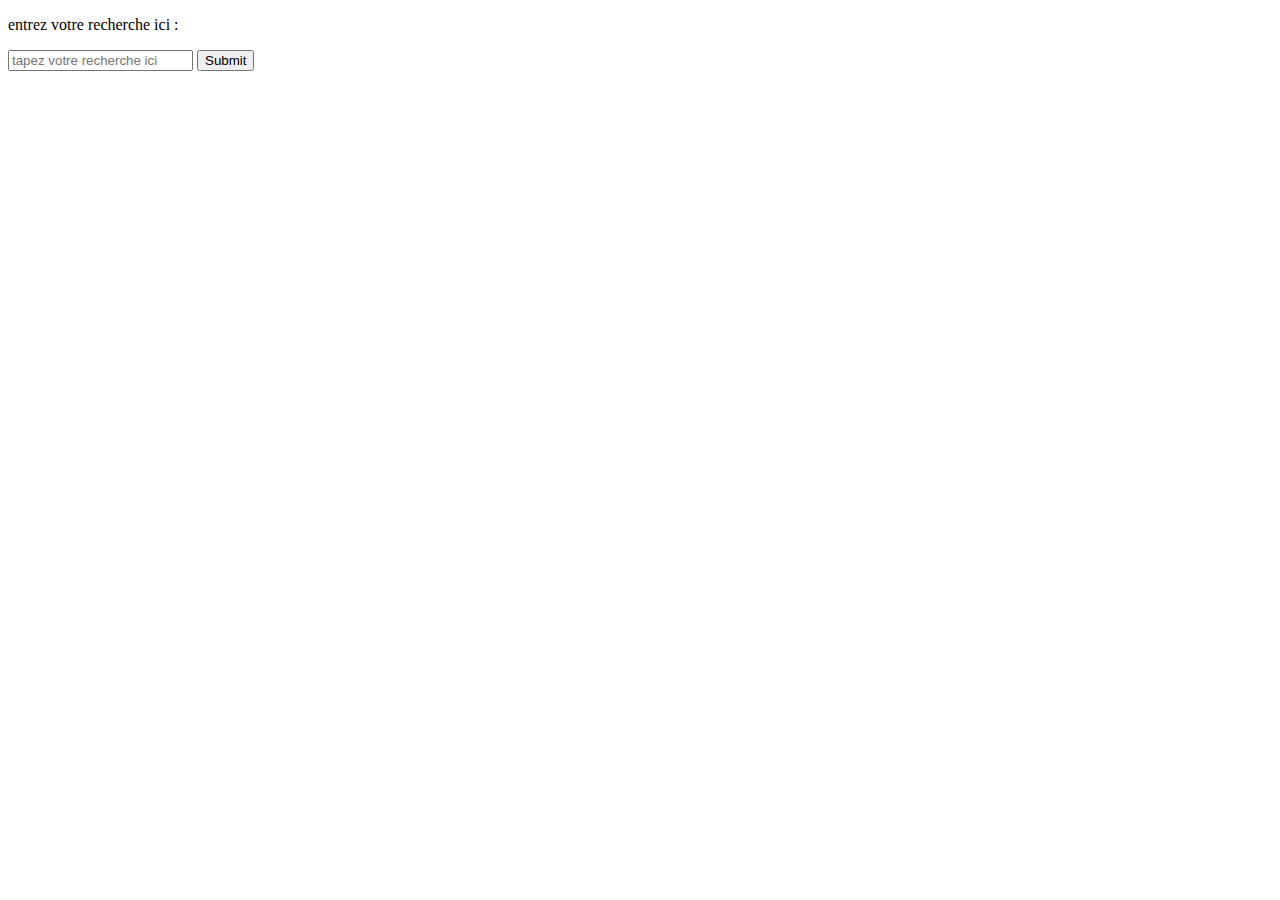
==== commit e3508d6d: "maj" ====
--- a/index.html
+++ b/index.html
@@ -1,226 +1,25 @@
-<<<<<<< HEAD
+
 <!DOCTYPE HTML>
-<!--
-	Hyperspace by HTML5 UP
-	html5up.net | @n33co
-	Free for personal and commercial use under the CCA 3.0 license (html5up.net/license)
--->
+
 <html>
 	<head>
-		<title>Hyperspace by HTML5 UP</title>
+		<title>PROJET JS</title>
 		<meta charset="utf-8" />
-		<meta name="viewport" content="width=device-width, initial-scale=1" />
+		<!-- <meta name="viewport" content="width=device-width, initial-scale=1" /> -->
 		<!--[if lte IE 8]><script src="assets/js/ie/html5shiv.js"></script><![endif]-->
-		<link rel="stylesheet" href="assets/css/main.css" />
+		<!-- <link rel="stylesheet" href="assets/css/main.css" /> -->
 		<!--[if lte IE 9]><link rel="stylesheet" href="assets/css/ie9.css" /><![endif]-->
 		<!--[if lte IE 8]><link rel="stylesheet" href="assets/css/ie8.css" /><![endif]-->
+		<script type="text/javascript" src="http://infoweb-ens/~jacquin-c/jquery-1.11.3.min.js"></script>
+		<script src="JS/vue.js"  type="text/javascript"></script>
 	</head>
 	<body>
-
-		<!-- Sidebar -->
-			<section id="sidebar">
-				<div class="inner">
-					<nav>
-						<ul>
-							<li><a href="#intro">Welcome</a></li>
-							<li><a href="#one">Who we are</a></li>
-							<li><a href="#two">What we do</a></li>
-							<li><a href="#three">Get in touch</a></li>
-						</ul>
-					</nav>
+		<p>entrez votre recherche ici : </p>
+		<form id="search_form" >
+			<input type="text" id="keywords" placeholder="tapez votre recherche ici">
+			<button type="submit" id="submit">Submit</button>
+		</form>
+				<div id="resultats">
 				</div>
-			</section>
-
-		<!-- Wrapper -->
-			<div id="wrapper">
-
-				<!-- Intro -->
-					<section id="intro" class="wrapper style1 fullscreen fade-up">
-						<div class="inner">
-							<h1>Hyperspace</h1>
-							<p>Just another fine responsive site template designed by <a href="http://html5up.net">HTML5 UP</a><br />
-							and released for free under the <a href="http://html5up.net/license">Creative Commons</a>.</p>
-							<ul class="actions">
-								<li><a href="#one" class="button scrolly">Learn more</a></li>
-							</ul>
-						</div>
-					</section>
-
-				<!-- One -->
-					<section id="one" class="wrapper style2 spotlights">
-						<section>
-							<a href="#" class="image"><img src="images/pic01.jpg" alt="" data-position="center center" /></a>
-							<div class="content">
-								<div class="inner">
-									<h2>Sed ipsum dolor</h2>
-									<p>Phasellus convallis elit id ullamcorper pulvinar. Duis aliquam turpis mauris, eu ultricies erat malesuada quis. Aliquam dapibus.</p>
-									<ul class="actions">
-										<li><a href="#" class="button">Learn more</a></li>
-									</ul>
-								</div>
-							</div>
-						</section>
-						<section>
-							<a href="#" class="image"><img src="images/pic02.jpg" alt="" data-position="top center" /></a>
-							<div class="content">
-								<div class="inner">
-									<h2>Feugiat consequat</h2>
-									<p>Phasellus convallis elit id ullamcorper pulvinar. Duis aliquam turpis mauris, eu ultricies erat malesuada quis. Aliquam dapibus.</p>
-									<ul class="actions">
-										<li><a href="#" class="button">Learn more</a></li>
-									</ul>
-								</div>
-							</div>
-						</section>
-						<section>
-							<a href="#" class="image"><img src="images/pic03.jpg" alt="" data-position="25% 25%" /></a>
-							<div class="content">
-								<div class="inner">
-									<h2>Ultricies aliquam</h2>
-									<p>Phasellus convallis elit id ullamcorper pulvinar. Duis aliquam turpis mauris, eu ultricies erat malesuada quis. Aliquam dapibus.</p>
-									<ul class="actions">
-										<li><a href="#" class="button">Learn more</a></li>
-									</ul>
-								</div>
-							</div>
-						</section>
-					</section>
-
-				<!-- Two -->
-					<section id="two" class="wrapper style3 fade-up">
-						<div class="inner">
-							<h2>What we do</h2>
-							<p>Phasellus convallis elit id ullamcorper pulvinar. Duis aliquam turpis mauris, eu ultricies erat malesuada quis. Aliquam dapibus, lacus eget hendrerit bibendum, urna est aliquam sem, sit amet imperdiet est velit quis lorem.</p>
-							<div class="features">
-								<section>
-									<span class="icon major fa-code"></span>
-									<h3>Lorem ipsum amet</h3>
-									<p>Phasellus convallis elit id ullam corper amet et pulvinar. Duis aliquam turpis mauris, sed ultricies erat dapibus.</p>
-								</section>
-								<section>
-									<span class="icon major fa-lock"></span>
-									<h3>Aliquam sed nullam</h3>
-									<p>Phasellus convallis elit id ullam corper amet et pulvinar. Duis aliquam turpis mauris, sed ultricies erat dapibus.</p>
-								</section>
-								<section>
-									<span class="icon major fa-cog"></span>
-									<h3>Sed erat ullam corper</h3>
-									<p>Phasellus convallis elit id ullam corper amet et pulvinar. Duis aliquam turpis mauris, sed ultricies erat dapibus.</p>
-								</section>
-								<section>
-									<span class="icon major fa-desktop"></span>
-									<h3>Veroeros quis lorem</h3>
-									<p>Phasellus convallis elit id ullam corper amet et pulvinar. Duis aliquam turpis mauris, sed ultricies erat dapibus.</p>
-								</section>
-								<section>
-									<span class="icon major fa-chain"></span>
-									<h3>Urna quis bibendum</h3>
-									<p>Phasellus convallis elit id ullam corper amet et pulvinar. Duis aliquam turpis mauris, sed ultricies erat dapibus.</p>
-								</section>
-								<section>
-									<span class="icon major fa-diamond"></span>
-									<h3>Aliquam urna dapibus</h3>
-									<p>Phasellus convallis elit id ullam corper amet et pulvinar. Duis aliquam turpis mauris, sed ultricies erat dapibus.</p>
-								</section>
-							</div>
-							<ul class="actions">
-								<li><a href="#" class="button">Learn more</a></li>
-							</ul>
-						</div>
-					</section>
-
-				<!-- Three -->
-					<section id="three" class="wrapper style1 fade-up">
-						<div class="inner">
-							<h2>Get in touch</h2>
-							<p>Phasellus convallis elit id ullamcorper pulvinar. Duis aliquam turpis mauris, eu ultricies erat malesuada quis. Aliquam dapibus, lacus eget hendrerit bibendum, urna est aliquam sem, sit amet imperdiet est velit quis lorem.</p>
-							<div class="split style1">
-								<section>
-									<form method="post" action="#">
-										<div class="field half first">
-											<label for="name">Name</label>
-											<input type="text" name="name" id="name" />
-										</div>
-										<div class="field half">
-											<label for="email">Email</label>
-											<input type="text" name="email" id="email" />
-										</div>
-										<div class="field">
-											<label for="message">Message</label>
-											<textarea name="message" id="message" rows="5"></textarea>
-										</div>
-										<ul class="actions">
-											<li><a href="" class="button submit">Send Message</a></li>
-										</ul>
-									</form>
-								</section>
-								<section>
-									<ul class="contact">
-										<li>
-											<h3>Address</h3>
-											<span>12345 Somewhere Road #654<br />
-											Nashville, TN 00000-0000<br />
-											USA</span>
-										</li>
-										<li>
-											<h3>Email</h3>
-											<a href="#">user@untitled.tld</a>
-										</li>
-										<li>
-											<h3>Phone</h3>
-											<span>(000) 000-0000</span>
-										</li>
-										<li>
-											<h3>Social</h3>
-											<ul class="icons">
-												<li><a href="#" class="fa-twitter"><span class="label">Twitter</span></a></li>
-												<li><a href="#" class="fa-facebook"><span class="label">Facebook</span></a></li>
-												<li><a href="#" class="fa-github"><span class="label">GitHub</span></a></li>
-												<li><a href="#" class="fa-instagram"><span class="label">Instagram</span></a></li>
-												<li><a href="#" class="fa-linkedin"><span class="label">LinkedIn</span></a></li>
-											</ul>
-										</li>
-									</ul>
-								</section>
-							</div>
-						</div>
-					</section>
-
-			</div>
-
-		<!-- Footer -->
-			<footer id="footer" class="wrapper style1-alt">
-				<div class="inner">
-					<ul class="menu">
-						<li>&copy; Untitled. All rights reserved.</li><li>Design: <a href="http://html5up.net">HTML5 UP</a></li>
-					</ul>
-				</div>
-			</footer>
-
-		<!-- Scripts -->
-			<script src="assets/js/jquery.min.js"></script>
-			<script src="assets/js/jquery.scrollex.min.js"></script>
-			<script src="assets/js/jquery.scrolly.min.js"></script>
-			<script src="assets/js/skel.min.js"></script>
-			<script src="assets/js/util.js"></script>
-			<!--[if lte IE 8]><script src="assets/js/ie/respond.min.js"></script><![endif]-->
-			<script src="assets/js/main.js"></script>
-
 	</body>
-</html>
-=======
-<!DOCTYPE html>
-<html>
-  <head>
-
-  </head>
-  <body>
-    <form id="form_commune" action="">
-      <p></p>
-      <input type="text" id="commune">
-      <button type="submit">
-
-    </form>
-  </body>
-</html>
->>>>>>> 1864000fc5fe13f4a0d8eb58194fd6982af677a9
+</html>
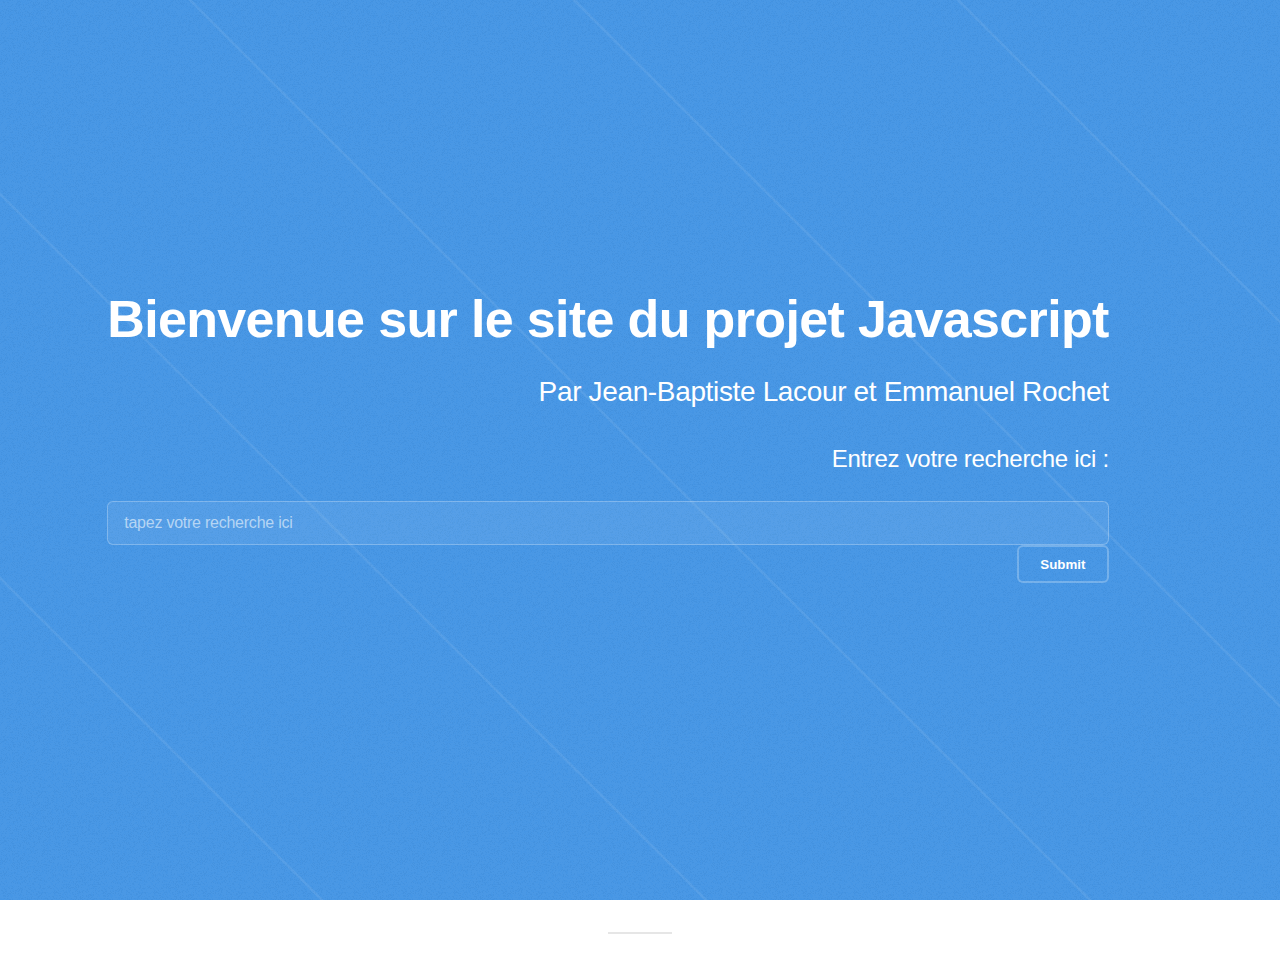
==== commit 331e30f0: "il est beau mon joli site" ====
--- a/index.html
+++ b/index.html
@@ -1,25 +1,34 @@
-
+
 <!DOCTYPE HTML>
 
 <html>
 	<head>
 		<title>PROJET JS</title>
 		<meta charset="utf-8" />
-		<!-- <meta name="viewport" content="width=device-width, initial-scale=1" /> -->
+		<meta name="viewport" content="width=device-width, initial-scale=1" />
 		<!--[if lte IE 8]><script src="assets/js/ie/html5shiv.js"></script><![endif]-->
-		<!-- <link rel="stylesheet" href="assets/css/main.css" /> -->
+		<link rel="stylesheet" href="assets/css/main.css" />
 		<!--[if lte IE 9]><link rel="stylesheet" href="assets/css/ie9.css" /><![endif]-->
 		<!--[if lte IE 8]><link rel="stylesheet" href="assets/css/ie8.css" /><![endif]-->
 		<script type="text/javascript" src="http://infoweb-ens/~jacquin-c/jquery-1.11.3.min.js"></script>
 		<script src="JS/vue.js"  type="text/javascript"></script>
 	</head>
 	<body>
-		<p>entrez votre recherche ici : </p>
-		<form id="search_form" >
-			<input type="text" id="keywords" placeholder="tapez votre recherche ici">
-			<button type="submit" id="submit">Submit</button>
-		</form>
-				<div id="resultats">
-				</div>
+		<header id="header">
+			<div class="content">
+				<h1>Bienvenue sur le site du projet Javascript</h1>
+				<h2>Par Jean-Baptiste Lacour et Emmanuel Rochet</h2>
+				<h3>Entrez votre recherche ici :</h3>
+				<form id="search_form" >
+					<input type="text" id="keywords" placeholder="tapez votre recherche ici">
+					<button type="submit" id="submit">Submit</button>
+				</form>
+			</div>
+		</header>
+		<header class="major">
+			<div id="resultats">
+		
+			</div>
+		</header>
 	</body>
 </html>
--- a/assets/css/main.css
+++ b/assets/css/main.css
@@ -0,0 +1,4151 @@
+@import url(font-awesome.min.css);
+
+/*
+	Fractal by HTML5 UP
+	html5up.net | @n33co
+	Free for personal and commercial use under the CCA 3.0 license (html5up.net/license)
+*/
+
+/* Reset */
+
+	html, body, div, span, applet, object, iframe, h1, h2, h3, h4, h5, h6, p, blockquote, pre, a, abbr, acronym, address, big, cite, code, del, dfn, em, img, ins, kbd, q, s, samp, small, strike, strong, sub, sup, tt, var, b, u, i, center, dl, dt, dd, ol, ul, li, fieldset, form, label, legend, table, caption, tbody, tfoot, thead, tr, th, td, article, aside, canvas, details, embed, figure, figcaption, footer, header, hgroup, menu, nav, output, ruby, section, summary, time, mark, audio, video {
+		margin: 0;
+		padding: 0;
+		border: 0;
+		font-size: 100%;
+		font: inherit;
+		vertical-align: baseline;
+	}
+
+	article, aside, details, figcaption, figure, footer, header, hgroup, menu, nav, section {
+		display: block;
+	}
+
+	body {
+		line-height: 1;
+	}
+
+	ol, ul {
+		list-style: none;
+	}
+
+	blockquote, q {
+		quotes: none;
+	}
+
+	blockquote:before, blockquote:after, q:before, q:after {
+		content: '';
+		content: none;
+	}
+
+	table {
+		border-collapse: collapse;
+		border-spacing: 0;
+	}
+
+	body {
+		-webkit-text-size-adjust: none;
+	}
+
+/* Box Model */
+
+	*, *:before, *:after {
+		-moz-box-sizing: border-box;
+		-webkit-box-sizing: border-box;
+		box-sizing: border-box;
+	}
+
+/* Grid */
+
+	.row {
+		border-bottom: solid 1px transparent;
+		-moz-box-sizing: border-box;
+		-webkit-box-sizing: border-box;
+		box-sizing: border-box;
+	}
+
+	.row > * {
+		float: left;
+		-moz-box-sizing: border-box;
+		-webkit-box-sizing: border-box;
+		box-sizing: border-box;
+	}
+
+	.row:after, .row:before {
+		content: '';
+		display: block;
+		clear: both;
+		height: 0;
+	}
+
+	.row.uniform > * > :first-child {
+		margin-top: 0;
+	}
+
+	.row.uniform > * > :last-child {
+		margin-bottom: 0;
+	}
+
+	.row.\30 \25 > * {
+		padding: 0 0 0 0em;
+	}
+
+	.row.\30 \25 {
+		margin: 0 0 -1px 0em;
+	}
+
+	.row.uniform.\30 \25 > * {
+		padding: 0em 0 0 0em;
+	}
+
+	.row.uniform.\30 \25 {
+		margin: 0em 0 -1px 0em;
+	}
+
+	.row > * {
+		padding: 0 0 0 1.5em;
+	}
+
+	.row {
+		margin: 0 0 -1px -1.5em;
+	}
+
+	.row.uniform > * {
+		padding: 1.5em 0 0 1.5em;
+	}
+
+	.row.uniform {
+		margin: -1.5em 0 -1px -1.5em;
+	}
+
+	.row.\32 00\25 > * {
+		padding: 0 0 0 3em;
+	}
+
+	.row.\32 00\25 {
+		margin: 0 0 -1px -3em;
+	}
+
+	.row.uniform.\32 00\25 > * {
+		padding: 3em 0 0 3em;
+	}
+
+	.row.uniform.\32 00\25 {
+		margin: -3em 0 -1px -3em;
+	}
+
+	.row.\31 50\25 > * {
+		padding: 0 0 0 2.25em;
+	}
+
+	.row.\31 50\25 {
+		margin: 0 0 -1px -2.25em;
+	}
+
+	.row.uniform.\31 50\25 > * {
+		padding: 2.25em 0 0 2.25em;
+	}
+
+	.row.uniform.\31 50\25 {
+		margin: -2.25em 0 -1px -2.25em;
+	}
+
+	.row.\35 0\25 > * {
+		padding: 0 0 0 0.75em;
+	}
+
+	.row.\35 0\25 {
+		margin: 0 0 -1px -0.75em;
+	}
+
+	.row.uniform.\35 0\25 > * {
+		padding: 0.75em 0 0 0.75em;
+	}
+
+	.row.uniform.\35 0\25 {
+		margin: -0.75em 0 -1px -0.75em;
+	}
+
+	.row.\32 5\25 > * {
+		padding: 0 0 0 0.375em;
+	}
+
+	.row.\32 5\25 {
+		margin: 0 0 -1px -0.375em;
+	}
+
+	.row.uniform.\32 5\25 > * {
+		padding: 0.375em 0 0 0.375em;
+	}
+
+	.row.uniform.\32 5\25 {
+		margin: -0.375em 0 -1px -0.375em;
+	}
+
+	.\31 2u, .\31 2u\24 {
+		width: 100%;
+		clear: none;
+		margin-left: 0;
+	}
+
+	.\31 1u, .\31 1u\24 {
+		width: 91.6666666667%;
+		clear: none;
+		margin-left: 0;
+	}
+
+	.\31 0u, .\31 0u\24 {
+		width: 83.3333333333%;
+		clear: none;
+		margin-left: 0;
+	}
+
+	.\39 u, .\39 u\24 {
+		width: 75%;
+		clear: none;
+		margin-left: 0;
+	}
+
+	.\38 u, .\38 u\24 {
+		width: 66.6666666667%;
+		clear: none;
+		margin-left: 0;
+	}
+
+	.\37 u, .\37 u\24 {
+		width: 58.3333333333%;
+		clear: none;
+		margin-left: 0;
+	}
+
+	.\36 u, .\36 u\24 {
+		width: 50%;
+		clear: none;
+		margin-left: 0;
+	}
+
+	.\35 u, .\35 u\24 {
+		width: 41.6666666667%;
+		clear: none;
+		margin-left: 0;
+	}
+
+	.\34 u, .\34 u\24 {
+		width: 33.3333333333%;
+		clear: none;
+		margin-left: 0;
+	}
+
+	.\33 u, .\33 u\24 {
+		width: 25%;
+		clear: none;
+		margin-left: 0;
+	}
+
+	.\32 u, .\32 u\24 {
+		width: 16.6666666667%;
+		clear: none;
+		margin-left: 0;
+	}
+
+	.\31 u, .\31 u\24 {
+		width: 8.3333333333%;
+		clear: none;
+		margin-left: 0;
+	}
+
+	.\31 2u\24 + *,
+	.\31 1u\24 + *,
+	.\31 0u\24 + *,
+	.\39 u\24 + *,
+	.\38 u\24 + *,
+	.\37 u\24 + *,
+	.\36 u\24 + *,
+	.\35 u\24 + *,
+	.\34 u\24 + *,
+	.\33 u\24 + *,
+	.\32 u\24 + *,
+	.\31 u\24 + * {
+		clear: left;
+	}
+
+	.\-11u {
+		margin-left: 91.66667%;
+	}
+
+	.\-10u {
+		margin-left: 83.33333%;
+	}
+
+	.\-9u {
+		margin-left: 75%;
+	}
+
+	.\-8u {
+		margin-left: 66.66667%;
+	}
+
+	.\-7u {
+		margin-left: 58.33333%;
+	}
+
+	.\-6u {
+		margin-left: 50%;
+	}
+
+	.\-5u {
+		margin-left: 41.66667%;
+	}
+
+	.\-4u {
+		margin-left: 33.33333%;
+	}
+
+	.\-3u {
+		margin-left: 25%;
+	}
+
+	.\-2u {
+		margin-left: 16.66667%;
+	}
+
+	.\-1u {
+		margin-left: 8.33333%;
+	}
+
+	@media screen and (max-width: 1680px) {
+
+		.row > * {
+			padding: 0 0 0 1.5em;
+		}
+
+		.row {
+			margin: 0 0 -1px -1.5em;
+		}
+
+		.row.uniform > * {
+			padding: 1.5em 0 0 1.5em;
+		}
+
+		.row.uniform {
+			margin: -1.5em 0 -1px -1.5em;
+		}
+
+		.row.\32 00\25 > * {
+			padding: 0 0 0 3em;
+		}
+
+		.row.\32 00\25 {
+			margin: 0 0 -1px -3em;
+		}
+
+		.row.uniform.\32 00\25 > * {
+			padding: 3em 0 0 3em;
+		}
+
+		.row.uniform.\32 00\25 {
+			margin: -3em 0 -1px -3em;
+		}
+
+		.row.\31 50\25 > * {
+			padding: 0 0 0 2.25em;
+		}
+
+		.row.\31 50\25 {
+			margin: 0 0 -1px -2.25em;
+		}
+
+		.row.uniform.\31 50\25 > * {
+			padding: 2.25em 0 0 2.25em;
+		}
+
+		.row.uniform.\31 50\25 {
+			margin: -2.25em 0 -1px -2.25em;
+		}
+
+		.row.\35 0\25 > * {
+			padding: 0 0 0 0.75em;
+		}
+
+		.row.\35 0\25 {
+			margin: 0 0 -1px -0.75em;
+		}
+
+		.row.uniform.\35 0\25 > * {
+			padding: 0.75em 0 0 0.75em;
+		}
+
+		.row.uniform.\35 0\25 {
+			margin: -0.75em 0 -1px -0.75em;
+		}
+
+		.row.\32 5\25 > * {
+			padding: 0 0 0 0.375em;
+		}
+
+		.row.\32 5\25 {
+			margin: 0 0 -1px -0.375em;
+		}
+
+		.row.uniform.\32 5\25 > * {
+			padding: 0.375em 0 0 0.375em;
+		}
+
+		.row.uniform.\32 5\25 {
+			margin: -0.375em 0 -1px -0.375em;
+		}
+
+		.\31 2u\28xlarge\29, .\31 2u\24\28xlarge\29 {
+			width: 100%;
+			clear: none;
+			margin-left: 0;
+		}
+
+		.\31 1u\28xlarge\29, .\31 1u\24\28xlarge\29 {
+			width: 91.6666666667%;
+			clear: none;
+			margin-left: 0;
+		}
+
+		.\31 0u\28xlarge\29, .\31 0u\24\28xlarge\29 {
+			width: 83.3333333333%;
+			clear: none;
+			margin-left: 0;
+		}
+
+		.\39 u\28xlarge\29, .\39 u\24\28xlarge\29 {
+			width: 75%;
+			clear: none;
+			margin-left: 0;
+		}
+
+		.\38 u\28xlarge\29, .\38 u\24\28xlarge\29 {
+			width: 66.6666666667%;
+			clear: none;
+			margin-left: 0;
+		}
+
+		.\37 u\28xlarge\29, .\37 u\24\28xlarge\29 {
+			width: 58.3333333333%;
+			clear: none;
+			margin-left: 0;
+		}
+
+		.\36 u\28xlarge\29, .\36 u\24\28xlarge\29 {
+			width: 50%;
+			clear: none;
+			margin-left: 0;
+		}
+
+		.\35 u\28xlarge\29, .\35 u\24\28xlarge\29 {
+			width: 41.6666666667%;
+			clear: none;
+			margin-left: 0;
+		}
+
+		.\34 u\28xlarge\29, .\34 u\24\28xlarge\29 {
+			width: 33.3333333333%;
+			clear: none;
+			margin-left: 0;
+		}
+
+		.\33 u\28xlarge\29, .\33 u\24\28xlarge\29 {
+			width: 25%;
+			clear: none;
+			margin-left: 0;
+		}
+
+		.\32 u\28xlarge\29, .\32 u\24\28xlarge\29 {
+			width: 16.6666666667%;
+			clear: none;
+			margin-left: 0;
+		}
+
+		.\31 u\28xlarge\29, .\31 u\24\28xlarge\29 {
+			width: 8.3333333333%;
+			clear: none;
+			margin-left: 0;
+		}
+
+		.\31 2u\24\28xlarge\29 + *,
+		.\31 1u\24\28xlarge\29 + *,
+		.\31 0u\24\28xlarge\29 + *,
+		.\39 u\24\28xlarge\29 + *,
+		.\38 u\24\28xlarge\29 + *,
+		.\37 u\24\28xlarge\29 + *,
+		.\36 u\24\28xlarge\29 + *,
+		.\35 u\24\28xlarge\29 + *,
+		.\34 u\24\28xlarge\29 + *,
+		.\33 u\24\28xlarge\29 + *,
+		.\32 u\24\28xlarge\29 + *,
+		.\31 u\24\28xlarge\29 + * {
+			clear: left;
+		}
+
+		.\-11u\28xlarge\29 {
+			margin-left: 91.66667%;
+		}
+
+		.\-10u\28xlarge\29 {
+			margin-left: 83.33333%;
+		}
+
+		.\-9u\28xlarge\29 {
+			margin-left: 75%;
+		}
+
+		.\-8u\28xlarge\29 {
+			margin-left: 66.66667%;
+		}
+
+		.\-7u\28xlarge\29 {
+			margin-left: 58.33333%;
+		}
+
+		.\-6u\28xlarge\29 {
+			margin-left: 50%;
+		}
+
+		.\-5u\28xlarge\29 {
+			margin-left: 41.66667%;
+		}
+
+		.\-4u\28xlarge\29 {
+			margin-left: 33.33333%;
+		}
+
+		.\-3u\28xlarge\29 {
+			margin-left: 25%;
+		}
+
+		.\-2u\28xlarge\29 {
+			margin-left: 16.66667%;
+		}
+
+		.\-1u\28xlarge\29 {
+			margin-left: 8.33333%;
+		}
+
+	}
+
+	@media screen and (max-width: 1280px) {
+
+		.row > * {
+			padding: 0 0 0 1.5em;
+		}
+
+		.row {
+			margin: 0 0 -1px -1.5em;
+		}
+
+		.row.uniform > * {
+			padding: 1.5em 0 0 1.5em;
+		}
+
+		.row.uniform {
+			margin: -1.5em 0 -1px -1.5em;
+		}
+
+		.row.\32 00\25 > * {
+			padding: 0 0 0 3em;
+		}
+
+		.row.\32 00\25 {
+			margin: 0 0 -1px -3em;
+		}
+
+		.row.uniform.\32 00\25 > * {
+			padding: 3em 0 0 3em;
+		}
+
+		.row.uniform.\32 00\25 {
+			margin: -3em 0 -1px -3em;
+		}
+
+		.row.\31 50\25 > * {
+			padding: 0 0 0 2.25em;
+		}
+
+		.row.\31 50\25 {
+			margin: 0 0 -1px -2.25em;
+		}
+
+		.row.uniform.\31 50\25 > * {
+			padding: 2.25em 0 0 2.25em;
+		}
+
+		.row.uniform.\31 50\25 {
+			margin: -2.25em 0 -1px -2.25em;
+		}
+
+		.row.\35 0\25 > * {
+			padding: 0 0 0 0.75em;
+		}
+
+		.row.\35 0\25 {
+			margin: 0 0 -1px -0.75em;
+		}
+
+		.row.uniform.\35 0\25 > * {
+			padding: 0.75em 0 0 0.75em;
+		}
+
+		.row.uniform.\35 0\25 {
+			margin: -0.75em 0 -1px -0.75em;
+		}
+
+		.row.\32 5\25 > * {
+			padding: 0 0 0 0.375em;
+		}
+
+		.row.\32 5\25 {
+			margin: 0 0 -1px -0.375em;
+		}
+
+		.row.uniform.\32 5\25 > * {
+			padding: 0.375em 0 0 0.375em;
+		}
+
+		.row.uniform.\32 5\25 {
+			margin: -0.375em 0 -1px -0.375em;
+		}
+
+		.\31 2u\28large\29, .\31 2u\24\28large\29 {
+			width: 100%;
+			clear: none;
+			margin-left: 0;
+		}
+
+		.\31 1u\28large\29, .\31 1u\24\28large\29 {
+			width: 91.6666666667%;
+			clear: none;
+			margin-left: 0;
+		}
+
+		.\31 0u\28large\29, .\31 0u\24\28large\29 {
+			width: 83.3333333333%;
+			clear: none;
+			margin-left: 0;
+		}
+
+		.\39 u\28large\29, .\39 u\24\28large\29 {
+			width: 75%;
+			clear: none;
+			margin-left: 0;
+		}
+
+		.\38 u\28large\29, .\38 u\24\28large\29 {
+			width: 66.6666666667%;
+			clear: none;
+			margin-left: 0;
+		}
+
+		.\37 u\28large\29, .\37 u\24\28large\29 {
+			width: 58.3333333333%;
+			clear: none;
+			margin-left: 0;
+		}
+
+		.\36 u\28large\29, .\36 u\24\28large\29 {
+			width: 50%;
+			clear: none;
+			margin-left: 0;
+		}
+
+		.\35 u\28large\29, .\35 u\24\28large\29 {
+			width: 41.6666666667%;
+			clear: none;
+			margin-left: 0;
+		}
+
+		.\34 u\28large\29, .\34 u\24\28large\29 {
+			width: 33.3333333333%;
+			clear: none;
+			margin-left: 0;
+		}
+
+		.\33 u\28large\29, .\33 u\24\28large\29 {
+			width: 25%;
+			clear: none;
+			margin-left: 0;
+		}
+
+		.\32 u\28large\29, .\32 u\24\28large\29 {
+			width: 16.6666666667%;
+			clear: none;
+			margin-left: 0;
+		}
+
+		.\31 u\28large\29, .\31 u\24\28large\29 {
+			width: 8.3333333333%;
+			clear: none;
+			margin-left: 0;
+		}
+
+		.\31 2u\24\28large\29 + *,
+		.\31 1u\24\28large\29 + *,
+		.\31 0u\24\28large\29 + *,
+		.\39 u\24\28large\29 + *,
+		.\38 u\24\28large\29 + *,
+		.\37 u\24\28large\29 + *,
+		.\36 u\24\28large\29 + *,
+		.\35 u\24\28large\29 + *,
+		.\34 u\24\28large\29 + *,
+		.\33 u\24\28large\29 + *,
+		.\32 u\24\28large\29 + *,
+		.\31 u\24\28large\29 + * {
+			clear: left;
+		}
+
+		.\-11u\28large\29 {
+			margin-left: 91.66667%;
+		}
+
+		.\-10u\28large\29 {
+			margin-left: 83.33333%;
+		}
+
+		.\-9u\28large\29 {
+			margin-left: 75%;
+		}
+
+		.\-8u\28large\29 {
+			margin-left: 66.66667%;
+		}
+
+		.\-7u\28large\29 {
+			margin-left: 58.33333%;
+		}
+
+		.\-6u\28large\29 {
+			margin-left: 50%;
+		}
+
+		.\-5u\28large\29 {
+			margin-left: 41.66667%;
+		}
+
+		.\-4u\28large\29 {
+			margin-left: 33.33333%;
+		}
+
+		.\-3u\28large\29 {
+			margin-left: 25%;
+		}
+
+		.\-2u\28large\29 {
+			margin-left: 16.66667%;
+		}
+
+		.\-1u\28large\29 {
+			margin-left: 8.33333%;
+		}
+
+	}
+
+	@media screen and (max-width: 980px) {
+
+		.row > * {
+			padding: 0 0 0 1.5em;
+		}
+
+		.row {
+			margin: 0 0 -1px -1.5em;
+		}
+
+		.row.uniform > * {
+			padding: 1.5em 0 0 1.5em;
+		}
+
+		.row.uniform {
+			margin: -1.5em 0 -1px -1.5em;
+		}
+
+		.row.\32 00\25 > * {
+			padding: 0 0 0 3em;
+		}
+
+		.row.\32 00\25 {
+			margin: 0 0 -1px -3em;
+		}
+
+		.row.uniform.\32 00\25 > * {
+			padding: 3em 0 0 3em;
+		}
+
+		.row.uniform.\32 00\25 {
+			margin: -3em 0 -1px -3em;
+		}
+
+		.row.\31 50\25 > * {
+			padding: 0 0 0 2.25em;
+		}
+
+		.row.\31 50\25 {
+			margin: 0 0 -1px -2.25em;
+		}
+
+		.row.uniform.\31 50\25 > * {
+			padding: 2.25em 0 0 2.25em;
+		}
+
+		.row.uniform.\31 50\25 {
+			margin: -2.25em 0 -1px -2.25em;
+		}
+
+		.row.\35 0\25 > * {
+			padding: 0 0 0 0.75em;
+		}
+
+		.row.\35 0\25 {
+			margin: 0 0 -1px -0.75em;
+		}
+
+		.row.uniform.\35 0\25 > * {
+			padding: 0.75em 0 0 0.75em;
+		}
+
+		.row.uniform.\35 0\25 {
+			margin: -0.75em 0 -1px -0.75em;
+		}
+
+		.row.\32 5\25 > * {
+			padding: 0 0 0 0.375em;
+		}
+
+		.row.\32 5\25 {
+			margin: 0 0 -1px -0.375em;
+		}
+
+		.row.uniform.\32 5\25 > * {
+			padding: 0.375em 0 0 0.375em;
+		}
+
+		.row.uniform.\32 5\25 {
+			margin: -0.375em 0 -1px -0.375em;
+		}
+
+		.\31 2u\28medium\29, .\31 2u\24\28medium\29 {
+			width: 100%;
+			clear: none;
+			margin-left: 0;
+		}
+
+		.\31 1u\28medium\29, .\31 1u\24\28medium\29 {
+			width: 91.6666666667%;
+			clear: none;
+			margin-left: 0;
+		}
+
+		.\31 0u\28medium\29, .\31 0u\24\28medium\29 {
+			width: 83.3333333333%;
+			clear: none;
+			margin-left: 0;
+		}
+
+		.\39 u\28medium\29, .\39 u\24\28medium\29 {
+			width: 75%;
+			clear: none;
+			margin-left: 0;
+		}
+
+		.\38 u\28medium\29, .\38 u\24\28medium\29 {
+			width: 66.6666666667%;
+			clear: none;
+			margin-left: 0;
+		}
+
+		.\37 u\28medium\29, .\37 u\24\28medium\29 {
+			width: 58.3333333333%;
+			clear: none;
+			margin-left: 0;
+		}
+
+		.\36 u\28medium\29, .\36 u\24\28medium\29 {
+			width: 50%;
+			clear: none;
+			margin-left: 0;
+		}
+
+		.\35 u\28medium\29, .\35 u\24\28medium\29 {
+			width: 41.6666666667%;
+			clear: none;
+			margin-left: 0;
+		}
+
+		.\34 u\28medium\29, .\34 u\24\28medium\29 {
+			width: 33.3333333333%;
+			clear: none;
+			margin-left: 0;
+		}
+
+		.\33 u\28medium\29, .\33 u\24\28medium\29 {
+			width: 25%;
+			clear: none;
+			margin-left: 0;
+		}
+
+		.\32 u\28medium\29, .\32 u\24\28medium\29 {
+			width: 16.6666666667%;
+			clear: none;
+			margin-left: 0;
+		}
+
+		.\31 u\28medium\29, .\31 u\24\28medium\29 {
+			width: 8.3333333333%;
+			clear: none;
+			margin-left: 0;
+		}
+
+		.\31 2u\24\28medium\29 + *,
+		.\31 1u\24\28medium\29 + *,
+		.\31 0u\24\28medium\29 + *,
+		.\39 u\24\28medium\29 + *,
+		.\38 u\24\28medium\29 + *,
+		.\37 u\24\28medium\29 + *,
+		.\36 u\24\28medium\29 + *,
+		.\35 u\24\28medium\29 + *,
+		.\34 u\24\28medium\29 + *,
+		.\33 u\24\28medium\29 + *,
+		.\32 u\24\28medium\29 + *,
+		.\31 u\24\28medium\29 + * {
+			clear: left;
+		}
+
+		.\-11u\28medium\29 {
+			margin-left: 91.66667%;
+		}
+
+		.\-10u\28medium\29 {
+			margin-left: 83.33333%;
+		}
+
+		.\-9u\28medium\29 {
+			margin-left: 75%;
+		}
+
+		.\-8u\28medium\29 {
+			margin-left: 66.66667%;
+		}
+
+		.\-7u\28medium\29 {
+			margin-left: 58.33333%;
+		}
+
+		.\-6u\28medium\29 {
+			margin-left: 50%;
+		}
+
+		.\-5u\28medium\29 {
+			margin-left: 41.66667%;
+		}
+
+		.\-4u\28medium\29 {
+			margin-left: 33.33333%;
+		}
+
+		.\-3u\28medium\29 {
+			margin-left: 25%;
+		}
+
+		.\-2u\28medium\29 {
+			margin-left: 16.66667%;
+		}
+
+		.\-1u\28medium\29 {
+			margin-left: 8.33333%;
+		}
+
+	}
+
+	@media screen and (max-width: 736px) {
+
+		.row > * {
+			padding: 0 0 0 1.5em;
+		}
+
+		.row {
+			margin: 0 0 -1px -1.5em;
+		}
+
+		.row.uniform > * {
+			padding: 1.5em 0 0 1.5em;
+		}
+
+		.row.uniform {
+			margin: -1.5em 0 -1px -1.5em;
+		}
+
+		.row.\32 00\25 > * {
+			padding: 0 0 0 3em;
+		}
+
+		.row.\32 00\25 {
+			margin: 0 0 -1px -3em;
+		}
+
+		.row.uniform.\32 00\25 > * {
+			padding: 3em 0 0 3em;
+		}
+
+		.row.uniform.\32 00\25 {
+			margin: -3em 0 -1px -3em;
+		}
+
+		.row.\31 50\25 > * {
+			padding: 0 0 0 2.25em;
+		}
+
+		.row.\31 50\25 {
+			margin: 0 0 -1px -2.25em;
+		}
+
+		.row.uniform.\31 50\25 > * {
+			padding: 2.25em 0 0 2.25em;
+		}
+
+		.row.uniform.\31 50\25 {
+			margin: -2.25em 0 -1px -2.25em;
+		}
+
+		.row.\35 0\25 > * {
+			padding: 0 0 0 0.75em;
+		}
+
+		.row.\35 0\25 {
+			margin: 0 0 -1px -0.75em;
+		}
+
+		.row.uniform.\35 0\25 > * {
+			padding: 0.75em 0 0 0.75em;
+		}
+
+		.row.uniform.\35 0\25 {
+			margin: -0.75em 0 -1px -0.75em;
+		}
+
+		.row.\32 5\25 > * {
+			padding: 0 0 0 0.375em;
+		}
+
+		.row.\32 5\25 {
+			margin: 0 0 -1px -0.375em;
+		}
+
+		.row.uniform.\32 5\25 > * {
+			padding: 0.375em 0 0 0.375em;
+		}
+
+		.row.uniform.\32 5\25 {
+			margin: -0.375em 0 -1px -0.375em;
+		}
+
+		.\31 2u\28small\29, .\31 2u\24\28small\29 {
+			width: 100%;
+			clear: none;
+			margin-left: 0;
+		}
+
+		.\31 1u\28small\29, .\31 1u\24\28small\29 {
+			width: 91.6666666667%;
+			clear: none;
+			margin-left: 0;
+		}
+
+		.\31 0u\28small\29, .\31 0u\24\28small\29 {
+			width: 83.3333333333%;
+			clear: none;
+			margin-left: 0;
+		}
+
+		.\39 u\28small\29, .\39 u\24\28small\29 {
+			width: 75%;
+			clear: none;
+			margin-left: 0;
+		}
+
+		.\38 u\28small\29, .\38 u\24\28small\29 {
+			width: 66.6666666667%;
+			clear: none;
+			margin-left: 0;
+		}
+
+		.\37 u\28small\29, .\37 u\24\28small\29 {
+			width: 58.3333333333%;
+			clear: none;
+			margin-left: 0;
+		}
+
+		.\36 u\28small\29, .\36 u\24\28small\29 {
+			width: 50%;
+			clear: none;
+			margin-left: 0;
+		}
+
+		.\35 u\28small\29, .\35 u\24\28small\29 {
+			width: 41.6666666667%;
+			clear: none;
+			margin-left: 0;
+		}
+
+		.\34 u\28small\29, .\34 u\24\28small\29 {
+			width: 33.3333333333%;
+			clear: none;
+			margin-left: 0;
+		}
+
+		.\33 u\28small\29, .\33 u\24\28small\29 {
+			width: 25%;
+			clear: none;
+			margin-left: 0;
+		}
+
+		.\32 u\28small\29, .\32 u\24\28small\29 {
+			width: 16.6666666667%;
+			clear: none;
+			margin-left: 0;
+		}
+
+		.\31 u\28small\29, .\31 u\24\28small\29 {
+			width: 8.3333333333%;
+			clear: none;
+			margin-left: 0;
+		}
+
+		.\31 2u\24\28small\29 + *,
+		.\31 1u\24\28small\29 + *,
+		.\31 0u\24\28small\29 + *,
+		.\39 u\24\28small\29 + *,
+		.\38 u\24\28small\29 + *,
+		.\37 u\24\28small\29 + *,
+		.\36 u\24\28small\29 + *,
+		.\35 u\24\28small\29 + *,
+		.\34 u\24\28small\29 + *,
+		.\33 u\24\28small\29 + *,
+		.\32 u\24\28small\29 + *,
+		.\31 u\24\28small\29 + * {
+			clear: left;
+		}
+
+		.\-11u\28small\29 {
+			margin-left: 91.66667%;
+		}
+
+		.\-10u\28small\29 {
+			margin-left: 83.33333%;
+		}
+
+		.\-9u\28small\29 {
+			margin-left: 75%;
+		}
+
+		.\-8u\28small\29 {
+			margin-left: 66.66667%;
+		}
+
+		.\-7u\28small\29 {
+			margin-left: 58.33333%;
+		}
+
+		.\-6u\28small\29 {
+			margin-left: 50%;
+		}
+
+		.\-5u\28small\29 {
+			margin-left: 41.66667%;
+		}
+
+		.\-4u\28small\29 {
+			margin-left: 33.33333%;
+		}
+
+		.\-3u\28small\29 {
+			margin-left: 25%;
+		}
+
+		.\-2u\28small\29 {
+			margin-left: 16.66667%;
+		}
+
+		.\-1u\28small\29 {
+			margin-left: 8.33333%;
+		}
+
+	}
+
+	@media screen and (max-width: 480px) {
+
+		.row > * {
+			padding: 0 0 0 1.5em;
+		}
+
+		.row {
+			margin: 0 0 -1px -1.5em;
+		}
+
+		.row.uniform > * {
+			padding: 1.5em 0 0 1.5em;
+		}
+
+		.row.uniform {
+			margin: -1.5em 0 -1px -1.5em;
+		}
+
+		.row.\32 00\25 > * {
+			padding: 0 0 0 3em;
+		}
+
+		.row.\32 00\25 {
+			margin: 0 0 -1px -3em;
+		}
+
+		.row.uniform.\32 00\25 > * {
+			padding: 3em 0 0 3em;
+		}
+
+		.row.uniform.\32 00\25 {
+			margin: -3em 0 -1px -3em;
+		}
+
+		.row.\31 50\25 > * {
+			padding: 0 0 0 2.25em;
+		}
+
+		.row.\31 50\25 {
+			margin: 0 0 -1px -2.25em;
+		}
+
+		.row.uniform.\31 50\25 > * {
+			padding: 2.25em 0 0 2.25em;
+		}
+
+		.row.uniform.\31 50\25 {
+			margin: -2.25em 0 -1px -2.25em;
+		}
+
+		.row.\35 0\25 > * {
+			padding: 0 0 0 0.75em;
+		}
+
+		.row.\35 0\25 {
+			margin: 0 0 -1px -0.75em;
+		}
+
+		.row.uniform.\35 0\25 > * {
+			padding: 0.75em 0 0 0.75em;
+		}
+
+		.row.uniform.\35 0\25 {
+			margin: -0.75em 0 -1px -0.75em;
+		}
+
+		.row.\32 5\25 > * {
+			padding: 0 0 0 0.375em;
+		}
+
+		.row.\32 5\25 {
+			margin: 0 0 -1px -0.375em;
+		}
+
+		.row.uniform.\32 5\25 > * {
+			padding: 0.375em 0 0 0.375em;
+		}
+
+		.row.uniform.\32 5\25 {
+			margin: -0.375em 0 -1px -0.375em;
+		}
+
+		.\31 2u\28xsmall\29, .\31 2u\24\28xsmall\29 {
+			width: 100%;
+			clear: none;
+			margin-left: 0;
+		}
+
+		.\31 1u\28xsmall\29, .\31 1u\24\28xsmall\29 {
+			width: 91.6666666667%;
+			clear: none;
+			margin-left: 0;
+		}
+
+		.\31 0u\28xsmall\29, .\31 0u\24\28xsmall\29 {
+			width: 83.3333333333%;
+			clear: none;
+			margin-left: 0;
+		}
+
+		.\39 u\28xsmall\29, .\39 u\24\28xsmall\29 {
+			width: 75%;
+			clear: none;
+			margin-left: 0;
+		}
+
+		.\38 u\28xsmall\29, .\38 u\24\28xsmall\29 {
+			width: 66.6666666667%;
+			clear: none;
+			margin-left: 0;
+		}
+
+		.\37 u\28xsmall\29, .\37 u\24\28xsmall\29 {
+			width: 58.3333333333%;
+			clear: none;
+			margin-left: 0;
+		}
+
+		.\36 u\28xsmall\29, .\36 u\24\28xsmall\29 {
+			width: 50%;
+			clear: none;
+			margin-left: 0;
+		}
+
+		.\35 u\28xsmall\29, .\35 u\24\28xsmall\29 {
+			width: 41.6666666667%;
+			clear: none;
+			margin-left: 0;
+		}
+
+		.\34 u\28xsmall\29, .\34 u\24\28xsmall\29 {
+			width: 33.3333333333%;
+			clear: none;
+			margin-left: 0;
+		}
+
+		.\33 u\28xsmall\29, .\33 u\24\28xsmall\29 {
+			width: 25%;
+			clear: none;
+			margin-left: 0;
+		}
+
+		.\32 u\28xsmall\29, .\32 u\24\28xsmall\29 {
+			width: 16.6666666667%;
+			clear: none;
+			margin-left: 0;
+		}
+
+		.\31 u\28xsmall\29, .\31 u\24\28xsmall\29 {
+			width: 8.3333333333%;
+			clear: none;
+			margin-left: 0;
+		}
+
+		.\31 2u\24\28xsmall\29 + *,
+		.\31 1u\24\28xsmall\29 + *,
+		.\31 0u\24\28xsmall\29 + *,
+		.\39 u\24\28xsmall\29 + *,
+		.\38 u\24\28xsmall\29 + *,
+		.\37 u\24\28xsmall\29 + *,
+		.\36 u\24\28xsmall\29 + *,
+		.\35 u\24\28xsmall\29 + *,
+		.\34 u\24\28xsmall\29 + *,
+		.\33 u\24\28xsmall\29 + *,
+		.\32 u\24\28xsmall\29 + *,
+		.\31 u\24\28xsmall\29 + * {
+			clear: left;
+		}
+
+		.\-11u\28xsmall\29 {
+			margin-left: 91.66667%;
+		}
+
+		.\-10u\28xsmall\29 {
+			margin-left: 83.33333%;
+		}
+
+		.\-9u\28xsmall\29 {
+			margin-left: 75%;
+		}
+
+		.\-8u\28xsmall\29 {
+			margin-left: 66.66667%;
+		}
+
+		.\-7u\28xsmall\29 {
+			margin-left: 58.33333%;
+		}
+
+		.\-6u\28xsmall\29 {
+			margin-left: 50%;
+		}
+
+		.\-5u\28xsmall\29 {
+			margin-left: 41.66667%;
+		}
+
+		.\-4u\28xsmall\29 {
+			margin-left: 33.33333%;
+		}
+
+		.\-3u\28xsmall\29 {
+			margin-left: 25%;
+		}
+
+		.\-2u\28xsmall\29 {
+			margin-left: 16.66667%;
+		}
+
+		.\-1u\28xsmall\29 {
+			margin-left: 8.33333%;
+		}
+
+	}
+
+	@media screen and (max-width: 360px) {
+
+		.row > * {
+			padding: 0 0 0 1.5em;
+		}
+
+		.row {
+			margin: 0 0 -1px -1.5em;
+		}
+
+		.row.uniform > * {
+			padding: 1.5em 0 0 1.5em;
+		}
+
+		.row.uniform {
+			margin: -1.5em 0 -1px -1.5em;
+		}
+
+		.row.\32 00\25 > * {
+			padding: 0 0 0 3em;
+		}
+
+		.row.\32 00\25 {
+			margin: 0 0 -1px -3em;
+		}
+
+		.row.uniform.\32 00\25 > * {
+			padding: 3em 0 0 3em;
+		}
+
+		.row.uniform.\32 00\25 {
+			margin: -3em 0 -1px -3em;
+		}
+
+		.row.\31 50\25 > * {
+			padding: 0 0 0 2.25em;
+		}
+
+		.row.\31 50\25 {
+			margin: 0 0 -1px -2.25em;
+		}
+
+		.row.uniform.\31 50\25 > * {
+			padding: 2.25em 0 0 2.25em;
+		}
+
+		.row.uniform.\31 50\25 {
+			margin: -2.25em 0 -1px -2.25em;
+		}
+
+		.row.\35 0\25 > * {
+			padding: 0 0 0 0.75em;
+		}
+
+		.row.\35 0\25 {
+			margin: 0 0 -1px -0.75em;
+		}
+
+		.row.uniform.\35 0\25 > * {
+			padding: 0.75em 0 0 0.75em;
+		}
+
+		.row.uniform.\35 0\25 {
+			margin: -0.75em 0 -1px -0.75em;
+		}
+
+		.row.\32 5\25 > * {
+			padding: 0 0 0 0.375em;
+		}
+
+		.row.\32 5\25 {
+			margin: 0 0 -1px -0.375em;
+		}
+
+		.row.uniform.\32 5\25 > * {
+			padding: 0.375em 0 0 0.375em;
+		}
+
+		.row.uniform.\32 5\25 {
+			margin: -0.375em 0 -1px -0.375em;
+		}
+
+		.\31 2u\28xxsmall\29, .\31 2u\24\28xxsmall\29 {
+			width: 100%;
+			clear: none;
+			margin-left: 0;
+		}
+
+		.\31 1u\28xxsmall\29, .\31 1u\24\28xxsmall\29 {
+			width: 91.6666666667%;
+			clear: none;
+			margin-left: 0;
+		}
+
+		.\31 0u\28xxsmall\29, .\31 0u\24\28xxsmall\29 {
+			width: 83.3333333333%;
+			clear: none;
+			margin-left: 0;
+		}
+
+		.\39 u\28xxsmall\29, .\39 u\24\28xxsmall\29 {
+			width: 75%;
+			clear: none;
+			margin-left: 0;
+		}
+
+		.\38 u\28xxsmall\29, .\38 u\24\28xxsmall\29 {
+			width: 66.6666666667%;
+			clear: none;
+			margin-left: 0;
+		}
+
+		.\37 u\28xxsmall\29, .\37 u\24\28xxsmall\29 {
+			width: 58.3333333333%;
+			clear: none;
+			margin-left: 0;
+		}
+
+		.\36 u\28xxsmall\29, .\36 u\24\28xxsmall\29 {
+			width: 50%;
+			clear: none;
+			margin-left: 0;
+		}
+
+		.\35 u\28xxsmall\29, .\35 u\24\28xxsmall\29 {
+			width: 41.6666666667%;
+			clear: none;
+			margin-left: 0;
+		}
+
+		.\34 u\28xxsmall\29, .\34 u\24\28xxsmall\29 {
+			width: 33.3333333333%;
+			clear: none;
+			margin-left: 0;
+		}
+
+		.\33 u\28xxsmall\29, .\33 u\24\28xxsmall\29 {
+			width: 25%;
+			clear: none;
+			margin-left: 0;
+		}
+
+		.\32 u\28xxsmall\29, .\32 u\24\28xxsmall\29 {
+			width: 16.6666666667%;
+			clear: none;
+			margin-left: 0;
+		}
+
+		.\31 u\28xxsmall\29, .\31 u\24\28xxsmall\29 {
+			width: 8.3333333333%;
+			clear: none;
+			margin-left: 0;
+		}
+
+		.\31 2u\24\28xxsmall\29 + *,
+		.\31 1u\24\28xxsmall\29 + *,
+		.\31 0u\24\28xxsmall\29 + *,
+		.\39 u\24\28xxsmall\29 + *,
+		.\38 u\24\28xxsmall\29 + *,
+		.\37 u\24\28xxsmall\29 + *,
+		.\36 u\24\28xxsmall\29 + *,
+		.\35 u\24\28xxsmall\29 + *,
+		.\34 u\24\28xxsmall\29 + *,
+		.\33 u\24\28xxsmall\29 + *,
+		.\32 u\24\28xxsmall\29 + *,
+		.\31 u\24\28xxsmall\29 + * {
+			clear: left;
+		}
+
+		.\-11u\28xxsmall\29 {
+			margin-left: 91.66667%;
+		}
+
+		.\-10u\28xxsmall\29 {
+			margin-left: 83.33333%;
+		}
+
+		.\-9u\28xxsmall\29 {
+			margin-left: 75%;
+		}
+
+		.\-8u\28xxsmall\29 {
+			margin-left: 66.66667%;
+		}
+
+		.\-7u\28xxsmall\29 {
+			margin-left: 58.33333%;
+		}
+
+		.\-6u\28xxsmall\29 {
+			margin-left: 50%;
+		}
+
+		.\-5u\28xxsmall\29 {
+			margin-left: 41.66667%;
+		}
+
+		.\-4u\28xxsmall\29 {
+			margin-left: 33.33333%;
+		}
+
+		.\-3u\28xxsmall\29 {
+			margin-left: 25%;
+		}
+
+		.\-2u\28xxsmall\29 {
+			margin-left: 16.66667%;
+		}
+
+		.\-1u\28xxsmall\29 {
+			margin-left: 8.33333%;
+		}
+
+	}
+
+/* Basic */
+
+	@-ms-viewport {
+		width: device-width;
+	}
+
+	body {
+		-ms-overflow-style: scrollbar;
+	}
+
+	@media screen and (max-width: 360px) {
+
+		html, body {
+			min-width: 320px;
+		}
+
+	}
+
+	body {
+		background: #ffffff;
+	}
+
+		body.is-loading *, body.is-loading *:before, body.is-loading *:after {
+			-moz-animation: none !important;
+			-webkit-animation: none !important;
+			-ms-animation: none !important;
+			animation: none !important;
+			-moz-transition: none !important;
+			-webkit-transition: none !important;
+			-ms-transition: none !important;
+			transition: none !important;
+		}
+
+/* Type */
+
+	body {
+		color: #999999;
+	}
+
+	html, input, select, textarea {
+		font-size: 16pt;
+	}
+
+		@media screen and (max-width: 1680px) {
+
+			html, input, select, textarea {
+				font-size: 13pt;
+			}
+
+		}
+
+		@media screen and (max-width: 1280px) {
+
+			html, input, select, textarea {
+				font-size: 12pt;
+			}
+
+		}
+
+		@media screen and (max-width: 360px) {
+
+			html, input, select, textarea {
+				font-size: 11pt;
+			}
+
+		}
+
+	body, input, select, textarea {
+		font-family: Arial, Helvetica, sans-serif;
+		font-weight: normal;
+		line-height: 1.5em;
+		letter-spacing: -0.015em;
+	}
+
+	a {
+		-moz-transition: color 0.2s ease-in-out, border-bottom-color 0.2s ease-in-out;
+		-webkit-transition: color 0.2s ease-in-out, border-bottom-color 0.2s ease-in-out;
+		-ms-transition: color 0.2s ease-in-out, border-bottom-color 0.2s ease-in-out;
+		transition: color 0.2s ease-in-out, border-bottom-color 0.2s ease-in-out;
+		text-decoration: none;
+		border-bottom: dotted 1px;
+	}
+
+		a:hover {
+			border-bottom-color: transparent !important;
+		}
+
+	strong, b {
+		font-weight: bold;
+	}
+
+	em, i {
+		font-style: italic;
+	}
+
+	p {
+		margin: 0 0 2em 0;
+	}
+
+	h1, h2, h3, h4, h5, h6 {
+		font-weight: normal;
+		line-height: 1em;
+		margin: 0 0 1em 0;
+		letter-spacing: -0.0125em;
+	}
+
+		h1 a, h2 a, h3 a, h4 a, h5 a, h6 a {
+			color: inherit;
+			text-decoration: none;
+			border-bottom: none;
+		}
+
+		@media screen and (max-width: 980px) {
+
+			h1 br, h2 br, h3 br, h4 br, h5 br, h6 br {
+				display: none;
+			}
+
+		}
+
+	h2 {
+		font-size: 1.75em;
+		line-height: 1.5em;
+	}
+
+	h3 {
+		font-size: 1.5em;
+		line-height: 1.5em;
+	}
+
+	h4 {
+		font-size: 1.1em;
+		line-height: 1.5em;
+	}
+
+	h5 {
+		font-size: 0.9em;
+		line-height: 1.5em;
+	}
+
+	h6 {
+		font-size: 0.7em;
+		line-height: 1.5em;
+	}
+
+	@media screen and (max-width: 736px) {
+
+		h2 {
+			font-size: 1.25em;
+		}
+
+		h3 {
+			font-size: 1.2em;
+		}
+
+		h4 {
+			font-size: 1em;
+		}
+
+	}
+
+	sub {
+		font-size: 0.8em;
+		position: relative;
+		top: 0.5em;
+	}
+
+	sup {
+		font-size: 0.8em;
+		position: relative;
+		top: -0.5em;
+	}
+
+	blockquote {
+		border-left-style: solid;
+		border-left-width: 4px;
+		font-style: italic;
+		margin: 0 0 2em 0;
+		padding: 0.5em 0 0.5em 2em;
+	}
+
+	code {
+		border-radius: 6px;
+		border-style: solid;
+		border-width: 1px;
+		font-family: "Courier New", monospace;
+		font-size: 0.9em;
+		margin: 0 0.25em;
+		padding: 0.25em 0.65em;
+	}
+
+	pre {
+		-webkit-overflow-scrolling: touch;
+		font-family: "Courier New", monospace;
+		font-size: 0.9em;
+		margin: 0 0 2em 0;
+	}
+
+		pre code {
+			display: block;
+			line-height: 1.75em;
+			padding: 1em 1.5em;
+			overflow-x: auto;
+		}
+
+	hr {
+		border: 0;
+		border-bottom-style: solid;
+		border-bottom-width: 1px;
+		margin: 2em 0;
+	}
+
+		hr.major {
+			margin: 3em 0;
+		}
+
+	.align-left {
+		text-align: left;
+	}
+
+	.align-center {
+		text-align: center;
+	}
+
+	.align-right {
+		text-align: right;
+	}
+
+	input, select, textarea {
+		color: #999999;
+	}
+
+	a {
+		color: inherit;
+		border-bottom-color: #d6d6d6;
+	}
+
+		a:hover {
+			color: #4696e5;
+		}
+
+	strong, b {
+		color: #828282;
+	}
+
+	h1, h2, h3, h4, h5, h6 {
+		color: #828282;
+	}
+
+	blockquote {
+		border-left-color: #e6e6e6;
+	}
+
+	code {
+		background: rgba(144, 144, 144, 0.075);
+		border-color: #e6e6e6;
+	}
+
+	hr {
+		border-bottom-color: #e6e6e6;
+	}
+
+/* Box */
+
+	.box {
+		border-radius: 6px;
+		border: solid 1px #e6e6e6;
+		margin-bottom: 2em;
+		padding: 1.5em;
+	}
+
+		.box > :last-child,
+		.box > :last-child > :last-child,
+		.box > :last-child > :last-child > :last-child {
+			margin-bottom: 0;
+		}
+
+		.box.alt {
+			border: 0;
+			border-radius: 0;
+			padding: 0;
+		}
+
+/* Button */
+
+	input[type="submit"],
+	input[type="reset"],
+	input[type="button"],
+	button,
+	.button {
+		-moz-appearance: none;
+		-webkit-appearance: none;
+		-ms-appearance: none;
+		appearance: none;
+		-moz-transition: background-color 0.2s ease-in-out, color 0.2s ease-in-out;
+		-webkit-transition: background-color 0.2s ease-in-out, color 0.2s ease-in-out;
+		-ms-transition: background-color 0.2s ease-in-out, color 0.2s ease-in-out;
+		transition: background-color 0.2s ease-in-out, color 0.2s ease-in-out;
+		border-radius: 6px;
+		border: 0;
+		cursor: pointer;
+		display: inline-block;
+		font-weight: bold;
+		height: 2.85em;
+		line-height: 2.95em;
+		padding: 0 1.75em;
+		text-align: center;
+		text-decoration: none;
+		white-space: nowrap;
+	}
+
+		input[type="submit"].icon,
+		input[type="reset"].icon,
+		input[type="button"].icon,
+		button.icon,
+		.button.icon {
+			padding-left: 1.35em;
+		}
+
+			input[type="submit"].icon:before,
+			input[type="reset"].icon:before,
+			input[type="button"].icon:before,
+			button.icon:before,
+			.button.icon:before {
+				margin-right: 0.5em;
+			}
+
+		input[type="submit"].fit,
+		input[type="reset"].fit,
+		input[type="button"].fit,
+		button.fit,
+		.button.fit {
+			display: block;
+			margin: 0 0 1em 0;
+			width: 100%;
+		}
+
+		input[type="submit"].small,
+		input[type="reset"].small,
+		input[type="button"].small,
+		button.small,
+		.button.small {
+			font-size: 0.8em;
+		}
+
+		input[type="submit"].big,
+		input[type="reset"].big,
+		input[type="button"].big,
+		button.big,
+		.button.big {
+			font-size: 1.35em;
+		}
+
+		input[type="submit"].disabled, input[type="submit"]:disabled,
+		input[type="reset"].disabled,
+		input[type="reset"]:disabled,
+		input[type="button"].disabled,
+		input[type="button"]:disabled,
+		button.disabled,
+		button:disabled,
+		.button.disabled,
+		.button:disabled {
+			-moz-pointer-events: none;
+			-webkit-pointer-events: none;
+			-ms-pointer-events: none;
+			pointer-events: none;
+			cursor: default;
+			opacity: 0.25;
+		}
+
+	@media screen and (max-width: 480px) and (orientation: portrait) {
+
+		input[type="submit"],
+		input[type="reset"],
+		input[type="button"],
+		button,
+		.button {
+			padding: 0;
+		}
+
+	}
+
+	input[type="submit"],
+	input[type="reset"],
+	input[type="button"],
+	button,
+	.button {
+		background-color: transparent;
+		color: #828282 !important;
+		box-shadow: inset 0 0 0 2px #e6e6e6;
+	}
+
+		input[type="submit"]:hover,
+		input[type="reset"]:hover,
+		input[type="button"]:hover,
+		button:hover,
+		.button:hover {
+			background-color: rgba(144, 144, 144, 0.075);
+		}
+
+		input[type="submit"]:active,
+		input[type="reset"]:active,
+		input[type="button"]:active,
+		button:active,
+		.button:active {
+			background-color: rgba(144, 144, 144, 0.15);
+		}
+
+		input[type="submit"].special,
+		input[type="reset"].special,
+		input[type="button"].special,
+		button.special,
+		.button.special {
+			box-shadow: none;
+			background-color: #4696e5;
+			color: #ffffff !important;
+		}
+
+			input[type="submit"].special:hover,
+			input[type="reset"].special:hover,
+			input[type="button"].special:hover,
+			button.special:hover,
+			.button.special:hover {
+				background-color: #5ca3e8;
+			}
+
+			input[type="submit"].special:active,
+			input[type="reset"].special:active,
+			input[type="button"].special:active,
+			button.special:active,
+			.button.special:active {
+				background-color: #3089e2;
+			}
+
+/* Form */
+
+	form {
+		margin: 0 0 2em 0;
+	}
+
+	label {
+		display: block;
+		font-size: 0.9em;
+		font-weight: bold;
+		margin: 0 0 1em 0;
+	}
+
+	input[type="text"],
+	input[type="password"],
+	input[type="email"],
+	select,
+	textarea {
+		-moz-appearance: none;
+		-webkit-appearance: none;
+		-ms-appearance: none;
+		appearance: none;
+		border-radius: 6px;
+		border: none;
+		border-style: solid;
+		border-width: 1px;
+		color: inherit;
+		display: block;
+		outline: 0;
+		padding: 0 1em;
+		text-decoration: none;
+		width: 100%;
+	}
+
+		input[type="text"]:invalid,
+		input[type="password"]:invalid,
+		input[type="email"]:invalid,
+		select:invalid,
+		textarea:invalid {
+			box-shadow: none;
+		}
+
+	.select-wrapper {
+		text-decoration: none;
+		display: block;
+		position: relative;
+	}
+
+		.select-wrapper:before {
+			-moz-osx-font-smoothing: grayscale;
+			-webkit-font-smoothing: antialiased;
+			font-family: FontAwesome;
+			font-style: normal;
+			font-weight: normal;
+			text-transform: none !important;
+		}
+
+		.select-wrapper:before {
+			content: '\f078';
+			display: block;
+			height: 2.75em;
+			line-height: 2.75em;
+			pointer-events: none;
+			position: absolute;
+			right: 0;
+			text-align: center;
+			top: 0;
+			width: 2.75em;
+		}
+
+		.select-wrapper select::-ms-expand {
+			display: none;
+		}
+
+	input[type="text"],
+	input[type="password"],
+	input[type="email"],
+	select {
+		height: 2.75em;
+	}
+
+	textarea {
+		padding: 0.75em 1em;
+	}
+
+	input[type="checkbox"],
+	input[type="radio"] {
+		-moz-appearance: none;
+		-webkit-appearance: none;
+		-ms-appearance: none;
+		appearance: none;
+		display: block;
+		float: left;
+		margin-right: -2em;
+		opacity: 0;
+		width: 1em;
+		z-index: -1;
+	}
+
+		input[type="checkbox"] + label,
+		input[type="radio"] + label {
+			text-decoration: none;
+			cursor: pointer;
+			display: inline-block;
+			font-size: 1em;
+			font-weight: normal;
+			padding-left: 2.4em;
+			padding-right: 0.75em;
+			position: relative;
+		}
+
+			input[type="checkbox"] + label:before,
+			input[type="radio"] + label:before {
+				-moz-osx-font-smoothing: grayscale;
+				-webkit-font-smoothing: antialiased;
+				font-family: FontAwesome;
+				font-style: normal;
+				font-weight: normal;
+				text-transform: none !important;
+			}
+
+			input[type="checkbox"] + label:before,
+			input[type="radio"] + label:before {
+				border-radius: 6px;
+				border-style: solid;
+				border-width: 1px;
+				content: '';
+				display: inline-block;
+				height: 1.65em;
+				left: 0;
+				line-height: 1.58125em;
+				position: absolute;
+				text-align: center;
+				top: 0;
+				width: 1.65em;
+			}
+
+		input[type="checkbox"]:checked + label:before,
+		input[type="radio"]:checked + label:before {
+			content: '\f00c';
+		}
+
+	input[type="checkbox"] + label:before {
+		border-radius: 6px;
+	}
+
+	input[type="radio"] + label:before {
+		border-radius: 100%;
+	}
+
+	::-webkit-input-placeholder {
+		opacity: 1.0;
+	}
+
+	:-moz-placeholder {
+		opacity: 1.0;
+	}
+
+	::-moz-placeholder {
+		opacity: 1.0;
+	}
+
+	:-ms-input-placeholder {
+		opacity: 1.0;
+	}
+
+	.formerize-placeholder {
+		opacity: 1.0;
+	}
+
+	label {
+		color: #828282;
+	}
+
+	input[type="text"],
+	input[type="password"],
+	input[type="email"],
+	select,
+	textarea {
+		color: inherit;
+		background-color: rgba(144, 144, 144, 0.075);
+		border-color: #e6e6e6;
+	}
+
+		input[type="text"]:focus,
+		input[type="password"]:focus,
+		input[type="email"]:focus,
+		select:focus,
+		textarea:focus {
+			border-color: #4696e5;
+			box-shadow: 0 0 0 1px #4696e5;
+		}
+
+	.select-wrapper:before {
+		color: #e6e6e6;
+	}
+
+	input[type="checkbox"] + label,
+	input[type="radio"] + label {
+		color: #999999;
+	}
+
+		input[type="checkbox"] + label:before,
+		input[type="radio"] + label:before {
+			background-color: rgba(144, 144, 144, 0.075);
+			border-color: #e6e6e6;
+		}
+
+	input[type="checkbox"]:checked + label:before,
+	input[type="radio"]:checked + label:before {
+		background-color: #4696e5;
+		border-color: #4696e5;
+		color: #ffffff;
+	}
+
+	input[type="checkbox"]:focus + label:before,
+	input[type="radio"]:focus + label:before {
+		border-color: #4696e5;
+		box-shadow: 0 0 0 1px #4696e5;
+	}
+
+	::-webkit-input-placeholder {
+		color: #e0e0e0 !important;
+	}
+
+	:-moz-placeholder {
+		color: #e0e0e0 !important;
+	}
+
+	::-moz-placeholder {
+		color: #e0e0e0 !important;
+	}
+
+	:-ms-input-placeholder {
+		color: #e0e0e0 !important;
+	}
+
+	.formerize-placeholder {
+		color: #e0e0e0 !important;
+	}
+
+/* Icon */
+
+	.icon {
+		text-decoration: none;
+		border-bottom: none;
+		position: relative;
+	}
+
+		.icon:before {
+			-moz-osx-font-smoothing: grayscale;
+			-webkit-font-smoothing: antialiased;
+			font-family: FontAwesome;
+			font-style: normal;
+			font-weight: normal;
+			text-transform: none !important;
+		}
+
+		.icon > .label {
+			display: none;
+		}
+
+	.icon {
+		color: #e0e0e0;
+	}
+
+/* Image */
+
+	.image {
+		border-radius: 6px;
+		border: 0;
+		display: inline-block;
+		position: relative;
+		overflow: hidden;
+	}
+
+		.image img {
+			border-radius: 6px;
+			display: block;
+		}
+
+		.image.left, .image.right {
+			max-width: 40%;
+		}
+
+			.image.left img, .image.right img {
+				width: 100%;
+			}
+
+		.image.left {
+			float: left;
+			margin: 0 1.5em 1em 0;
+			top: 0.25em;
+		}
+
+		.image.right {
+			float: right;
+			margin: 0 0 1em 1.5em;
+			top: 0.25em;
+		}
+
+		.image.fit {
+			display: block;
+			margin: 0 0 2em 0;
+			width: 100%;
+		}
+
+			.image.fit img {
+				width: 100%;
+			}
+
+		.image.main {
+			display: block;
+			margin: 0 0 3em 0;
+			width: 100%;
+		}
+
+			.image.main img {
+				width: 100%;
+			}
+
+		.image.phone {
+			box-shadow: none;
+			border-radius: 0;
+			margin: 0 0 3em 0;
+			width: 13em;
+		}
+
+			.image.phone img {
+				border-radius: 0;
+				display: block;
+				position: relative;
+				width: 100%;
+			}
+
+			.image.phone .inner, .image.phone:before, .image.phone:after {
+				display: block;
+				border: solid 2px rgba(255, 255, 255, 0.25);
+			}
+
+			.image.phone .inner {
+				position: relative;
+			}
+
+				.image.phone .inner:before, .image.phone .inner:after {
+					content: '';
+					position: absolute;
+					left: 50%;
+				}
+
+				.image.phone .inner:before {
+					top: -1.375em;
+					margin-left: -1em;
+					width: 2em;
+					height: 0.25em;
+					border-radius: 0.5em;
+					background: rgba(255, 255, 255, 0.25);
+				}
+
+				.image.phone .inner:after {
+					bottom: -2.75em;
+					margin-left: -1em;
+					width: 2em;
+					height: 2em;
+					border-radius: 100%;
+					border: solid 2px rgba(255, 255, 255, 0.25);
+				}
+
+			.image.phone:before, .image.phone:after {
+				content: '';
+			}
+
+			.image.phone:before {
+				height: 2.5em;
+				border-radius: 1em 1em 0 0;
+				border-bottom: 0;
+			}
+
+			.image.phone:after {
+				height: 3.5em;
+				border-radius: 0 0 1em 1em;
+				border-top: 0;
+			}
+
+	.image {
+		box-shadow: 0 0 0 4px #ffffff, 0 0 0 5px #e6e6e6;
+	}
+
+		.image.phone {
+			box-shadow: none;
+		}
+
+			.image.phone .inner, .image.phone:before, .image.phone:after {
+				border-color: #e6e6e6;
+			}
+
+			.image.phone .inner:before {
+				background: #e6e6e6;
+			}
+
+			.image.phone .inner:after {
+				border-color: #e6e6e6;
+			}
+
+/* List */
+
+	ol {
+		list-style: decimal;
+		margin: 0 0 2em 0;
+		padding-left: 1.25em;
+	}
+
+		ol li {
+			padding-left: 0.25em;
+		}
+
+	ul {
+		list-style: disc;
+		margin: 0 0 2em 0;
+		padding-left: 1em;
+	}
+
+		ul li {
+			padding-left: 0.5em;
+		}
+
+		ul.alt {
+			list-style: none;
+			padding-left: 0;
+		}
+
+			ul.alt li {
+				border-top-style: solid;
+				border-top-width: 1px;
+				padding: 0.5em 0;
+			}
+
+				ul.alt li:first-child {
+					border-top: 0;
+					padding-top: 0;
+				}
+
+		ul.icons {
+			cursor: default;
+			list-style: none;
+			padding-left: 0;
+		}
+
+			ul.icons li {
+				display: inline-block;
+				padding: 0 1.5em 0 0;
+			}
+
+				ul.icons li:last-child {
+					padding-right: 0 !important;
+				}
+
+				ul.icons li .icon:before {
+					font-size: 1.75rem;
+				}
+
+			ul.icons.major li {
+				padding: 0 2.5em 0 0;
+			}
+
+				ul.icons.major li .icon:before {
+					font-size: 2.75rem;
+				}
+
+			@media screen and (max-width: 736px) {
+
+				ul.icons.major li {
+					padding: 0 1.25em 0 0;
+				}
+
+					ul.icons.major li .icon:before {
+						font-size: 1.75rem;
+					}
+
+			}
+
+			ul.icons.labeled li {
+				margin: 1em 0;
+				padding: 0 2em 0 0;
+			}
+
+				ul.icons.labeled li .icon:before {
+					vertical-align: middle;
+					font-size: 2.25rem;
+					margin-right: 0.5em;
+				}
+
+				ul.icons.labeled li .icon .label {
+					display: inline-block;
+					vertical-align: middle;
+					color: #999999;
+				}
+
+	@media screen and (max-width: 736px) and (orientation: portrait) {
+
+		ul.icons.labeled {
+			text-align: left;
+			margin-right: auto;
+			margin-left: auto;
+			display: inline-block;
+			white-space: nowrap;
+		}
+
+			ul.icons.labeled li {
+				display: block;
+				padding: 0;
+				margin: 1.5em 0 0 0;
+			}
+
+				ul.icons.labeled li .icon:before {
+					width: 1.5em;
+					display: block;
+					float: left;
+					margin-right: 0;
+				}
+
+				ul.icons.labeled li .icon:after {
+					content: '';
+					display: block;
+					clear: both;
+				}
+
+				ul.icons.labeled li:first-child {
+					margin-top: 0;
+				}
+
+	}
+
+		ul.actions {
+			cursor: default;
+			list-style: none;
+			padding-left: 0;
+		}
+
+			ul.actions li {
+				display: inline-block;
+				padding: 0 1em 0 0;
+				vertical-align: middle;
+			}
+
+				ul.actions li:last-child {
+					padding-right: 0;
+				}
+
+			ul.actions.small li {
+				padding: 0 0.5em 0 0;
+			}
+
+			ul.actions.vertical li {
+				display: block;
+				padding: 1em 0 0 0;
+			}
+
+				ul.actions.vertical li:first-child {
+					padding-top: 0;
+				}
+
+				ul.actions.vertical li > * {
+					margin-bottom: 0;
+				}
+
+			ul.actions.vertical.small li {
+				padding: 0.5em 0 0 0;
+			}
+
+				ul.actions.vertical.small li:first-child {
+					padding-top: 0;
+				}
+
+			ul.actions.fit {
+				display: table;
+				margin-left: -1em;
+				padding: 0;
+				table-layout: fixed;
+				width: calc(100% + 1em);
+			}
+
+				ul.actions.fit li {
+					display: table-cell;
+					padding: 0 0 0 1em;
+				}
+
+					ul.actions.fit li > * {
+						margin-bottom: 0;
+					}
+
+				ul.actions.fit.small {
+					margin-left: -0.5em;
+					width: calc(100% + 0.5em);
+				}
+
+					ul.actions.fit.small li {
+						padding: 0 0 0 0.5em;
+					}
+
+	@media screen and (max-width: 480px) and (orientation: portrait) {
+
+		ul.actions {
+			margin: 0 0 2em 0;
+		}
+
+			ul.actions li {
+				padding: 1em 0 0 0;
+				display: block;
+				text-align: center;
+				width: 100%;
+			}
+
+				ul.actions li:first-child {
+					padding-top: 0;
+				}
+
+				ul.actions li > * {
+					width: 100%;
+					margin: 0 !important;
+				}
+
+					ul.actions li > *.icon:before {
+						margin-left: -2em;
+					}
+
+			ul.actions.small li {
+				padding: 0.5em 0 0 0;
+			}
+
+				ul.actions.small li:first-child {
+					padding-top: 0;
+				}
+
+	}
+
+	dl {
+		margin: 0 0 2em 0;
+	}
+
+		dl dt {
+			display: block;
+			font-weight: bold;
+			margin: 0 0 1em 0;
+		}
+
+		dl dd {
+			margin-left: 2em;
+		}
+
+	ul.alt > li {
+		border-top-color: #e6e6e6;
+	}
+
+/* Section/Article */
+
+	section.special, article.special {
+		text-align: center;
+	}
+
+	header p {
+		position: relative;
+		margin: 0 0 1.5em 0;
+	}
+
+		@media screen and (max-width: 736px) {
+
+			header p br {
+				display: none;
+			}
+
+		}
+
+	header h2 + p {
+		font-size: 1.25em;
+		margin-top: -0.5em;
+		line-height: 1.5em;
+	}
+
+	header h3 + p {
+		font-size: 1.1em;
+		margin-top: -0.25em;
+		line-height: 1.5em;
+	}
+
+	header h4 + p,
+	header h5 + p,
+	header h6 + p {
+		font-size: 0.9em;
+		margin-top: -0.6em;
+		line-height: 1.5em;
+	}
+
+	header.major {
+		margin: 0 0 2.5em 0;
+		text-align: center;
+	}
+
+		header.major:after {
+			content: '';
+			border-bottom: solid 2px #e6e6e6;
+			display: block;
+			width: 4em;
+			margin: 2em auto 0 auto;
+		}
+
+		@media screen and (max-width: 736px) {
+
+			header.major {
+				margin: 0 0 2em 0;
+			}
+
+				header.major p {
+					font-size: 1em;
+				}
+
+		}
+
+/* Spotlight */
+
+	.spotlight {
+		display: -moz-flex;
+		display: -webkit-flex;
+		display: -ms-flex;
+		display: flex;
+		-moz-align-items: center;
+		-webkit-align-items: center;
+		-ms-align-items: center;
+		align-items: center;
+		margin: 0 0 2em 0;
+	}
+
+		.spotlight .image {
+			width: 30%;
+			border-radius: 100%;
+			margin: 0 3em 0 0;
+			display: block;
+		}
+
+			.spotlight .image img {
+				display: block;
+				border-radius: 100%;
+				width: 100%;
+			}
+
+		.spotlight .content {
+			width: 70%;
+		}
+
+			.spotlight .content > :last-child {
+				margin-bottom: 0;
+			}
+
+		.spotlight:nth-child(2n) {
+			-moz-flex-direction: row-reverse;
+			-webkit-flex-direction: row-reverse;
+			-ms-flex-direction: row-reverse;
+			flex-direction: row-reverse;
+		}
+
+			.spotlight:nth-child(2n) .image {
+				margin: 0 0 0 3em;
+			}
+
+			.spotlight:nth-child(2n) .content {
+				text-align: right;
+			}
+
+	@media screen and (max-width: 736px) and (orientation: landscape) {
+
+		.spotlight .image {
+			margin: 0 2em 0 0;
+		}
+
+		.spotlight:nth-child(2n) .image {
+			margin: 0 0 0 2em;
+		}
+
+	}
+
+	@media screen and (max-width: 736px) and (orientation: portrait) {
+
+		.spotlight {
+			-moz-flex-direction: column !important;
+			-webkit-flex-direction: column !important;
+			-ms-flex-direction: column !important;
+			flex-direction: column !important;
+		}
+
+			.spotlight .image {
+				width: 100%;
+				max-width: 60%;
+				margin: 0 0 2em 0 !important;
+			}
+
+			.spotlight .content {
+				width: 100%;
+				text-align: center !important;
+			}
+
+	}
+
+/* Table */
+
+	.table-wrapper {
+		-webkit-overflow-scrolling: touch;
+		overflow-x: auto;
+	}
+
+	table {
+		margin: 0 0 2em 0;
+		width: 100%;
+	}
+
+		table tbody tr {
+			border-style: solid;
+			border-width: 1px;
+			border-left: 0;
+			border-right: 0;
+		}
+
+		table td {
+			padding: 0.75em 0.75em;
+		}
+
+		table th {
+			font-size: 0.9em;
+			font-weight: bold;
+			padding: 0 0.75em 0.75em 0.75em;
+			text-align: left;
+		}
+
+		table thead {
+			border-bottom-style: solid;
+			border-bottom-width: 2px;
+		}
+
+		table tfoot {
+			border-top-style: solid;
+			border-top-width: 2px;
+		}
+
+		table.alt {
+			border-collapse: separate;
+		}
+
+			table.alt tbody tr td {
+				border-style: solid;
+				border-width: 1px;
+				border-left-width: 0;
+				border-top-width: 0;
+			}
+
+				table.alt tbody tr td:first-child {
+					border-left-width: 1px;
+				}
+
+			table.alt tbody tr:first-child td {
+				border-top-width: 1px;
+			}
+
+			table.alt thead {
+				border-bottom: 0;
+			}
+
+			table.alt tfoot {
+				border-top: 0;
+			}
+
+	table tbody tr {
+		border-color: #e6e6e6;
+	}
+
+		table tbody tr:nth-child(2n + 1) {
+			background-color: rgba(144, 144, 144, 0.075);
+		}
+
+	table th {
+		color: #828282;
+	}
+
+	table thead {
+		border-bottom-color: #e6e6e6;
+	}
+
+	table tfoot {
+		border-top-color: #e6e6e6;
+	}
+
+	table.alt tbody tr td {
+		border-color: #e6e6e6;
+	}
+
+/* Wrapper */
+
+	.wrapper {
+		padding: 4.5em 0 2.5em 0 ;
+		background-color: #ffffff;
+		border-bottom: solid 2px #eeeeee;
+	}
+
+		.wrapper > .inner {
+			margin-left: auto;
+			margin-right: auto;
+			width: 50em;
+		}
+
+			.wrapper > .inner.alt > * {
+				border-top: solid 2px #eeeeee;
+				margin-bottom: 0;
+				margin-top: 3em;
+				padding-top: 3em;
+			}
+
+				.wrapper > .inner.alt > *:first-child {
+					border-top: 0;
+					margin-top: 0;
+					padding-top: 0;
+				}
+
+		.wrapper.style1 {
+			background-color: #4696e5;
+			color: #d0e4f8;
+		}
+
+			.wrapper.style1 input[type="submit"],
+			.wrapper.style1 input[type="reset"],
+			.wrapper.style1 input[type="button"],
+			.wrapper.style1 button,
+			.wrapper.style1 .button {
+				background-color: transparent;
+				color: #ffffff !important;
+				box-shadow: inset 0 0 0 2px rgba(255, 255, 255, 0.25);
+			}
+
+				.wrapper.style1 input[type="submit"]:hover,
+				.wrapper.style1 input[type="reset"]:hover,
+				.wrapper.style1 input[type="button"]:hover,
+				.wrapper.style1 button:hover,
+				.wrapper.style1 .button:hover {
+					background-color: rgba(255, 255, 255, 0.075);
+				}
+
+				.wrapper.style1 input[type="submit"]:active,
+				.wrapper.style1 input[type="reset"]:active,
+				.wrapper.style1 input[type="button"]:active,
+				.wrapper.style1 button:active,
+				.wrapper.style1 .button:active {
+					background-color: rgba(255, 255, 255, 0.2);
+				}
+
+				.wrapper.style1 input[type="submit"].special,
+				.wrapper.style1 input[type="reset"].special,
+				.wrapper.style1 input[type="button"].special,
+				.wrapper.style1 button.special,
+				.wrapper.style1 .button.special {
+					box-shadow: none;
+					background-color: #ffffff;
+					color: #4696e5 !important;
+				}
+
+			.wrapper.style1 label {
+				color: #ffffff;
+			}
+
+			.wrapper.style1 input[type="text"],
+			.wrapper.style1 input[type="password"],
+			.wrapper.style1 input[type="email"],
+			.wrapper.style1 select,
+			.wrapper.style1 textarea {
+				color: inherit;
+				background-color: rgba(255, 255, 255, 0.075);
+				border-color: rgba(255, 255, 255, 0.25);
+			}
+
+				.wrapper.style1 input[type="text"]:focus,
+				.wrapper.style1 input[type="password"]:focus,
+				.wrapper.style1 input[type="email"]:focus,
+				.wrapper.style1 select:focus,
+				.wrapper.style1 textarea:focus {
+					border-color: #ffffff;
+					box-shadow: 0 0 0 1px #ffffff;
+				}
+
+			.wrapper.style1 .select-wrapper:before {
+				color: rgba(255, 255, 255, 0.25);
+			}
+
+			.wrapper.style1 input[type="checkbox"] + label,
+			.wrapper.style1 input[type="radio"] + label {
+				color: #d0e4f8;
+			}
+
+				.wrapper.style1 input[type="checkbox"] + label:before,
+				.wrapper.style1 input[type="radio"] + label:before {
+					background-color: rgba(255, 255, 255, 0.075);
+					border-color: rgba(255, 255, 255, 0.25);
+				}
+
+			.wrapper.style1 input[type="checkbox"]:checked + label:before,
+			.wrapper.style1 input[type="radio"]:checked + label:before {
+				background-color: #ffffff;
+				border-color: #ffffff;
+				color: #4696e5;
+			}
+
+			.wrapper.style1 input[type="checkbox"]:focus + label:before,
+			.wrapper.style1 input[type="radio"]:focus + label:before {
+				border-color: #ffffff;
+				box-shadow: 0 0 0 1px #ffffff;
+			}
+
+			.wrapper.style1 ::-webkit-input-placeholder {
+				color: #b5d5f4 !important;
+			}
+
+			.wrapper.style1 :-moz-placeholder {
+				color: #b5d5f4 !important;
+			}
+
+			.wrapper.style1 ::-moz-placeholder {
+				color: #b5d5f4 !important;
+			}
+
+			.wrapper.style1 :-ms-input-placeholder {
+				color: #b5d5f4 !important;
+			}
+
+			.wrapper.style1 .formerize-placeholder {
+				color: #b5d5f4 !important;
+			}
+
+			.wrapper.style1 .icon {
+				color: #b5d5f4;
+			}
+
+			.wrapper.style1 .image {
+				box-shadow: 0 0 0 4px #4696e5, 0 0 0 5px rgba(255, 255, 255, 0.25);
+			}
+
+				.wrapper.style1 .image.phone {
+					box-shadow: none;
+				}
+
+					.wrapper.style1 .image.phone .inner, .wrapper.style1 .image.phone:before, .wrapper.style1 .image.phone:after {
+						border-color: rgba(255, 255, 255, 0.25);
+					}
+
+					.wrapper.style1 .image.phone .inner:before {
+						background: rgba(255, 255, 255, 0.25);
+					}
+
+					.wrapper.style1 .image.phone .inner:after {
+						border-color: rgba(255, 255, 255, 0.25);
+					}
+
+			.wrapper.style1 ul.alt > li {
+				border-top-color: rgba(255, 255, 255, 0.25);
+			}
+
+			.wrapper.style1 table tbody tr {
+				border-color: rgba(255, 255, 255, 0.25);
+			}
+
+				.wrapper.style1 table tbody tr:nth-child(2n + 1) {
+					background-color: rgba(255, 255, 255, 0.075);
+				}
+
+			.wrapper.style1 table th {
+				color: #ffffff;
+			}
+
+			.wrapper.style1 table thead {
+				border-bottom-color: rgba(255, 255, 255, 0.25);
+			}
+
+			.wrapper.style1 table tfoot {
+				border-top-color: rgba(255, 255, 255, 0.25);
+			}
+
+			.wrapper.style1 table.alt tbody tr td {
+				border-color: rgba(255, 255, 255, 0.25);
+			}
+
+			.wrapper.style1 input, .wrapper.style1 select, .wrapper.style1 textarea {
+				color: #d0e4f8;
+			}
+
+			.wrapper.style1 a {
+				color: inherit;
+				border-bottom-color: rgba(255, 255, 255, 0.5);
+				color: #ffffff;
+			}
+
+			.wrapper.style1 strong, .wrapper.style1 b {
+				color: #ffffff;
+			}
+
+			.wrapper.style1 h1, .wrapper.style1 h2, .wrapper.style1 h3, .wrapper.style1 h4, .wrapper.style1 h5, .wrapper.style1 h6 {
+				color: #ffffff;
+			}
+
+			.wrapper.style1 blockquote {
+				border-left-color: rgba(255, 255, 255, 0.25);
+			}
+
+			.wrapper.style1 code {
+				background: rgba(255, 255, 255, 0.075);
+				border-color: rgba(255, 255, 255, 0.25);
+			}
+
+			.wrapper.style1 hr {
+				border-bottom-color: rgba(255, 255, 255, 0.25);
+			}
+
+		.wrapper.style2 {
+			background-color: #fbfbfb;
+			color: #999999;
+		}
+
+			.wrapper.style2 input[type="submit"],
+			.wrapper.style2 input[type="reset"],
+			.wrapper.style2 input[type="button"],
+			.wrapper.style2 button,
+			.wrapper.style2 .button {
+				background-color: transparent;
+				color: #828282 !important;
+				box-shadow: inset 0 0 0 2px #e6e6e6;
+			}
+
+				.wrapper.style2 input[type="submit"]:hover,
+				.wrapper.style2 input[type="reset"]:hover,
+				.wrapper.style2 input[type="button"]:hover,
+				.wrapper.style2 button:hover,
+				.wrapper.style2 .button:hover {
+					background-color: rgba(144, 144, 144, 0.075);
+				}
+
+				.wrapper.style2 input[type="submit"]:active,
+				.wrapper.style2 input[type="reset"]:active,
+				.wrapper.style2 input[type="button"]:active,
+				.wrapper.style2 button:active,
+				.wrapper.style2 .button:active {
+					background-color: rgba(144, 144, 144, 0.15);
+				}
+
+				.wrapper.style2 input[type="submit"].special,
+				.wrapper.style2 input[type="reset"].special,
+				.wrapper.style2 input[type="button"].special,
+				.wrapper.style2 button.special,
+				.wrapper.style2 .button.special {
+					box-shadow: none;
+					background-color: #4696e5;
+					color: #ffffff !important;
+				}
+
+					.wrapper.style2 input[type="submit"].special:hover,
+					.wrapper.style2 input[type="reset"].special:hover,
+					.wrapper.style2 input[type="button"].special:hover,
+					.wrapper.style2 button.special:hover,
+					.wrapper.style2 .button.special:hover {
+						background-color: #5ca3e8;
+					}
+
+					.wrapper.style2 input[type="submit"].special:active,
+					.wrapper.style2 input[type="reset"].special:active,
+					.wrapper.style2 input[type="button"].special:active,
+					.wrapper.style2 button.special:active,
+					.wrapper.style2 .button.special:active {
+						background-color: #3089e2;
+					}
+
+			.wrapper.style2 label {
+				color: #828282;
+			}
+
+			.wrapper.style2 input[type="text"],
+			.wrapper.style2 input[type="password"],
+			.wrapper.style2 input[type="email"],
+			.wrapper.style2 select,
+			.wrapper.style2 textarea {
+				color: inherit;
+				background-color: rgba(144, 144, 144, 0.075);
+				border-color: #e6e6e6;
+			}
+
+				.wrapper.style2 input[type="text"]:focus,
+				.wrapper.style2 input[type="password"]:focus,
+				.wrapper.style2 input[type="email"]:focus,
+				.wrapper.style2 select:focus,
+				.wrapper.style2 textarea:focus {
+					border-color: #4696e5;
+					box-shadow: 0 0 0 1px #4696e5;
+				}
+
+			.wrapper.style2 .select-wrapper:before {
+				color: #e6e6e6;
+			}
+
+			.wrapper.style2 input[type="checkbox"] + label,
+			.wrapper.style2 input[type="radio"] + label {
+				color: #999999;
+			}
+
+				.wrapper.style2 input[type="checkbox"] + label:before,
+				.wrapper.style2 input[type="radio"] + label:before {
+					background-color: rgba(144, 144, 144, 0.075);
+					border-color: #e6e6e6;
+				}
+
+			.wrapper.style2 input[type="checkbox"]:checked + label:before,
+			.wrapper.style2 input[type="radio"]:checked + label:before {
+				background-color: #4696e5;
+				border-color: #4696e5;
+				color: #ffffff;
+			}
+
+			.wrapper.style2 input[type="checkbox"]:focus + label:before,
+			.wrapper.style2 input[type="radio"]:focus + label:before {
+				border-color: #4696e5;
+				box-shadow: 0 0 0 1px #4696e5;
+			}
+
+			.wrapper.style2 ::-webkit-input-placeholder {
+				color: #e0e0e0 !important;
+			}
+
+			.wrapper.style2 :-moz-placeholder {
+				color: #e0e0e0 !important;
+			}
+
+			.wrapper.style2 ::-moz-placeholder {
+				color: #e0e0e0 !important;
+			}
+
+			.wrapper.style2 :-ms-input-placeholder {
+				color: #e0e0e0 !important;
+			}
+
+			.wrapper.style2 .formerize-placeholder {
+				color: #e0e0e0 !important;
+			}
+
+			.wrapper.style2 .icon {
+				color: #e0e0e0;
+			}
+
+			.wrapper.style2 .image {
+				box-shadow: 0 0 0 4px #fbfbfb, 0 0 0 5px #e6e6e6;
+			}
+
+				.wrapper.style2 .image.phone {
+					box-shadow: none;
+				}
+
+					.wrapper.style2 .image.phone .inner, .wrapper.style2 .image.phone:before, .wrapper.style2 .image.phone:after {
+						border-color: #e6e6e6;
+					}
+
+					.wrapper.style2 .image.phone .inner:before {
+						background: #e6e6e6;
+					}
+
+					.wrapper.style2 .image.phone .inner:after {
+						border-color: #e6e6e6;
+					}
+
+			.wrapper.style2 ul.alt > li {
+				border-top-color: #e6e6e6;
+			}
+
+			.wrapper.style2 table tbody tr {
+				border-color: #e6e6e6;
+			}
+
+				.wrapper.style2 table tbody tr:nth-child(2n + 1) {
+					background-color: rgba(144, 144, 144, 0.075);
+				}
+
+			.wrapper.style2 table th {
+				color: #828282;
+			}
+
+			.wrapper.style2 table thead {
+				border-bottom-color: #e6e6e6;
+			}
+
+			.wrapper.style2 table tfoot {
+				border-top-color: #e6e6e6;
+			}
+
+			.wrapper.style2 table.alt tbody tr td {
+				border-color: #e6e6e6;
+			}
+
+			.wrapper.style2 input, .wrapper.style2 select, .wrapper.style2 textarea {
+				color: #999999;
+			}
+
+			.wrapper.style2 a {
+				color: inherit;
+				border-bottom-color: #d6d6d6;
+			}
+
+				.wrapper.style2 a:hover {
+					color: #4696e5;
+				}
+
+			.wrapper.style2 strong, .wrapper.style2 b {
+				color: #828282;
+			}
+
+			.wrapper.style2 h1, .wrapper.style2 h2, .wrapper.style2 h3, .wrapper.style2 h4, .wrapper.style2 h5, .wrapper.style2 h6 {
+				color: #828282;
+			}
+
+			.wrapper.style2 blockquote {
+				border-left-color: #e6e6e6;
+			}
+
+			.wrapper.style2 code {
+				background: rgba(144, 144, 144, 0.075);
+				border-color: #e6e6e6;
+			}
+
+			.wrapper.style2 hr {
+				border-bottom-color: #e6e6e6;
+			}
+
+		.wrapper.style3 {
+			background-color: #f7f7f7;
+			color: #999999;
+		}
+
+			.wrapper.style3 input[type="submit"],
+			.wrapper.style3 input[type="reset"],
+			.wrapper.style3 input[type="button"],
+			.wrapper.style3 button,
+			.wrapper.style3 .button {
+				background-color: transparent;
+				color: #828282 !important;
+				box-shadow: inset 0 0 0 2px #d6d6d6;
+			}
+
+				.wrapper.style3 input[type="submit"]:hover,
+				.wrapper.style3 input[type="reset"]:hover,
+				.wrapper.style3 input[type="button"]:hover,
+				.wrapper.style3 button:hover,
+				.wrapper.style3 .button:hover {
+					background-color: rgba(144, 144, 144, 0.075);
+				}
+
+				.wrapper.style3 input[type="submit"]:active,
+				.wrapper.style3 input[type="reset"]:active,
+				.wrapper.style3 input[type="button"]:active,
+				.wrapper.style3 button:active,
+				.wrapper.style3 .button:active {
+					background-color: rgba(144, 144, 144, 0.15);
+				}
+
+				.wrapper.style3 input[type="submit"].special,
+				.wrapper.style3 input[type="reset"].special,
+				.wrapper.style3 input[type="button"].special,
+				.wrapper.style3 button.special,
+				.wrapper.style3 .button.special {
+					box-shadow: none;
+					background-color: #4696e5;
+					color: #ffffff !important;
+				}
+
+					.wrapper.style3 input[type="submit"].special:hover,
+					.wrapper.style3 input[type="reset"].special:hover,
+					.wrapper.style3 input[type="button"].special:hover,
+					.wrapper.style3 button.special:hover,
+					.wrapper.style3 .button.special:hover {
+						background-color: #5ca3e8;
+					}
+
+					.wrapper.style3 input[type="submit"].special:active,
+					.wrapper.style3 input[type="reset"].special:active,
+					.wrapper.style3 input[type="button"].special:active,
+					.wrapper.style3 button.special:active,
+					.wrapper.style3 .button.special:active {
+						background-color: #3089e2;
+					}
+
+			.wrapper.style3 label {
+				color: #828282;
+			}
+
+			.wrapper.style3 input[type="text"],
+			.wrapper.style3 input[type="password"],
+			.wrapper.style3 input[type="email"],
+			.wrapper.style3 select,
+			.wrapper.style3 textarea {
+				color: inherit;
+				background-color: rgba(144, 144, 144, 0.075);
+				border-color: #d6d6d6;
+			}
+
+				.wrapper.style3 input[type="text"]:focus,
+				.wrapper.style3 input[type="password"]:focus,
+				.wrapper.style3 input[type="email"]:focus,
+				.wrapper.style3 select:focus,
+				.wrapper.style3 textarea:focus {
+					border-color: #4696e5;
+					box-shadow: 0 0 0 1px #4696e5;
+				}
+
+			.wrapper.style3 .select-wrapper:before {
+				color: #d6d6d6;
+			}
+
+			.wrapper.style3 input[type="checkbox"] + label,
+			.wrapper.style3 input[type="radio"] + label {
+				color: #999999;
+			}
+
+				.wrapper.style3 input[type="checkbox"] + label:before,
+				.wrapper.style3 input[type="radio"] + label:before {
+					background-color: rgba(144, 144, 144, 0.075);
+					border-color: #d6d6d6;
+				}
+
+			.wrapper.style3 input[type="checkbox"]:checked + label:before,
+			.wrapper.style3 input[type="radio"]:checked + label:before {
+				background-color: #4696e5;
+				border-color: #4696e5;
+				color: #ffffff;
+			}
+
+			.wrapper.style3 input[type="checkbox"]:focus + label:before,
+			.wrapper.style3 input[type="radio"]:focus + label:before {
+				border-color: #4696e5;
+				box-shadow: 0 0 0 1px #4696e5;
+			}
+
+			.wrapper.style3 ::-webkit-input-placeholder {
+				color: #b0b0b0 !important;
+			}
+
+			.wrapper.style3 :-moz-placeholder {
+				color: #b0b0b0 !important;
+			}
+
+			.wrapper.style3 ::-moz-placeholder {
+				color: #b0b0b0 !important;
+			}
+
+			.wrapper.style3 :-ms-input-placeholder {
+				color: #b0b0b0 !important;
+			}
+
+			.wrapper.style3 .formerize-placeholder {
+				color: #b0b0b0 !important;
+			}
+
+			.wrapper.style3 .icon {
+				color: #b0b0b0;
+			}
+
+			.wrapper.style3 .image {
+				box-shadow: 0 0 0 4px #f7f7f7, 0 0 0 5px #d6d6d6;
+			}
+
+				.wrapper.style3 .image.phone {
+					box-shadow: none;
+				}
+
+					.wrapper.style3 .image.phone .inner, .wrapper.style3 .image.phone:before, .wrapper.style3 .image.phone:after {
+						border-color: #d6d6d6;
+					}
+
+					.wrapper.style3 .image.phone .inner:before {
+						background: #d6d6d6;
+					}
+
+					.wrapper.style3 .image.phone .inner:after {
+						border-color: #d6d6d6;
+					}
+
+			.wrapper.style3 ul.alt > li {
+				border-top-color: #d6d6d6;
+			}
+
+			.wrapper.style3 table tbody tr {
+				border-color: #d6d6d6;
+			}
+
+				.wrapper.style3 table tbody tr:nth-child(2n + 1) {
+					background-color: rgba(144, 144, 144, 0.075);
+				}
+
+			.wrapper.style3 table th {
+				color: #828282;
+			}
+
+			.wrapper.style3 table thead {
+				border-bottom-color: #d6d6d6;
+			}
+
+			.wrapper.style3 table tfoot {
+				border-top-color: #d6d6d6;
+			}
+
+			.wrapper.style3 table.alt tbody tr td {
+				border-color: #d6d6d6;
+			}
+
+			.wrapper.style3 input, .wrapper.style3 select, .wrapper.style3 textarea {
+				color: #999999;
+			}
+
+			.wrapper.style3 a {
+				color: inherit;
+				border-bottom-color: #c6c6c6;
+			}
+
+				.wrapper.style3 a:hover {
+					color: #4696e5;
+				}
+
+			.wrapper.style3 strong, .wrapper.style3 b {
+				color: #828282;
+			}
+
+			.wrapper.style3 h1, .wrapper.style3 h2, .wrapper.style3 h3, .wrapper.style3 h4, .wrapper.style3 h5, .wrapper.style3 h6 {
+				color: #828282;
+			}
+
+			.wrapper.style3 blockquote {
+				border-left-color: #d6d6d6;
+			}
+
+			.wrapper.style3 code {
+				background: rgba(144, 144, 144, 0.075);
+				border-color: #d6d6d6;
+			}
+
+			.wrapper.style3 hr {
+				border-bottom-color: #d6d6d6;
+			}
+
+		@media screen and (max-width: 980px) {
+
+			.wrapper {
+				padding: 4em 4em 2em 4em ;
+			}
+
+				.wrapper > .inner {
+					width: 100%;
+				}
+
+		}
+
+	@media screen and (max-width: 736px) and (orientation: landscape) {
+
+		.wrapper {
+			padding: 3em 3em 1em 3em ;
+		}
+
+	}
+
+	@media screen and (max-width: 736px) and (orientation: portrait) {
+
+		.wrapper {
+			padding: 3em 1.5em 1em 1.5em ;
+		}
+
+	}
+
+	@media screen and (max-width: 480px) and (orientation: landscape) {
+
+		.wrapper {
+			padding: 2em 1.5em 0.1em 1.5em ;
+		}
+
+	}
+
+	@media screen and (max-width: 480px) and (orientation: portrait) {
+
+		.wrapper {
+			padding: 2em 1em 0.1em 1em ;
+		}
+
+	}
+
+/* Header */
+
+	#header {
+		background-color: #4696e5;
+		color: #d0e4f8;
+		padding: 4.5em 0 2.5em 0 ;
+		-moz-align-items: center;
+		-webkit-align-items: center;
+		-ms-align-items: center;
+		align-items: center;
+		display: -moz-flex;
+		display: -webkit-flex;
+		display: -ms-flex;
+		display: flex;
+		-moz-justify-content: center;
+		-webkit-justify-content: center;
+		-ms-justify-content: center;
+		justify-content: center;
+		background-image: url("images/overlay.png"), url("images/pattern-size1.svg");
+		background-position: top left, center center;
+		background-attachment: fixed, fixed;
+		background-size: auto, cover;
+		height: 100vh;
+		min-height: 35em;
+	}
+
+		#header input[type="submit"],
+		#header input[type="reset"],
+		#header input[type="button"],
+		#header button,
+		#header .button {
+			background-color: transparent;
+			color: #ffffff !important;
+			box-shadow: inset 0 0 0 2px rgba(255, 255, 255, 0.25);
+		}
+
+			#header input[type="submit"]:hover,
+			#header input[type="reset"]:hover,
+			#header input[type="button"]:hover,
+			#header button:hover,
+			#header .button:hover {
+				background-color: rgba(255, 255, 255, 0.075);
+			}
+
+			#header input[type="submit"]:active,
+			#header input[type="reset"]:active,
+			#header input[type="button"]:active,
+			#header button:active,
+			#header .button:active {
+				background-color: rgba(255, 255, 255, 0.2);
+			}
+
+			#header input[type="submit"].special,
+			#header input[type="reset"].special,
+			#header input[type="button"].special,
+			#header button.special,
+			#header .button.special {
+				box-shadow: none;
+				background-color: #ffffff;
+				color: #4696e5 !important;
+			}
+
+		#header label {
+			color: #ffffff;
+		}
+
+		#header input[type="text"],
+		#header input[type="password"],
+		#header input[type="email"],
+		#header select,
+		#header textarea {
+			color: inherit;
+			background-color: rgba(255, 255, 255, 0.075);
+			border-color: rgba(255, 255, 255, 0.25);
+		}
+
+			#header input[type="text"]:focus,
+			#header input[type="password"]:focus,
+			#header input[type="email"]:focus,
+			#header select:focus,
+			#header textarea:focus {
+				border-color: #ffffff;
+				box-shadow: 0 0 0 1px #ffffff;
+			}
+
+		#header .select-wrapper:before {
+			color: rgba(255, 255, 255, 0.25);
+		}
+
+		#header input[type="checkbox"] + label,
+		#header input[type="radio"] + label {
+			color: #d0e4f8;
+		}
+
+			#header input[type="checkbox"] + label:before,
+			#header input[type="radio"] + label:before {
+				background-color: rgba(255, 255, 255, 0.075);
+				border-color: rgba(255, 255, 255, 0.25);
+			}
+
+		#header input[type="checkbox"]:checked + label:before,
+		#header input[type="radio"]:checked + label:before {
+			background-color: #ffffff;
+			border-color: #ffffff;
+			color: #4696e5;
+		}
+
+		#header input[type="checkbox"]:focus + label:before,
+		#header input[type="radio"]:focus + label:before {
+			border-color: #ffffff;
+			box-shadow: 0 0 0 1px #ffffff;
+		}
+
+		#header ::-webkit-input-placeholder {
+			color: #b5d5f4 !important;
+		}
+
+		#header :-moz-placeholder {
+			color: #b5d5f4 !important;
+		}
+
+		#header ::-moz-placeholder {
+			color: #b5d5f4 !important;
+		}
+
+		#header :-ms-input-placeholder {
+			color: #b5d5f4 !important;
+		}
+
+		#header .formerize-placeholder {
+			color: #b5d5f4 !important;
+		}
+
+		#header .icon {
+			color: #b5d5f4;
+		}
+
+		#header .image {
+			box-shadow: 0 0 0 4px #4696e5, 0 0 0 5px rgba(255, 255, 255, 0.25);
+		}
+
+			#header .image.phone {
+				box-shadow: none;
+			}
+
+				#header .image.phone .inner, #header .image.phone:before, #header .image.phone:after {
+					border-color: rgba(255, 255, 255, 0.25);
+				}
+
+				#header .image.phone .inner:before {
+					background: rgba(255, 255, 255, 0.25);
+				}
+
+				#header .image.phone .inner:after {
+					border-color: rgba(255, 255, 255, 0.25);
+				}
+
+		#header ul.alt > li {
+			border-top-color: rgba(255, 255, 255, 0.25);
+		}
+
+		#header table tbody tr {
+			border-color: rgba(255, 255, 255, 0.25);
+		}
+
+			#header table tbody tr:nth-child(2n + 1) {
+				background-color: rgba(255, 255, 255, 0.075);
+			}
+
+		#header table th {
+			color: #ffffff;
+		}
+
+		#header table thead {
+			border-bottom-color: rgba(255, 255, 255, 0.25);
+		}
+
+		#header table tfoot {
+			border-top-color: rgba(255, 255, 255, 0.25);
+		}
+
+		#header table.alt tbody tr td {
+			border-color: rgba(255, 255, 255, 0.25);
+		}
+
+		#header input, #header select, #header textarea {
+			color: #d0e4f8;
+		}
+
+		#header a {
+			color: inherit;
+			border-bottom-color: rgba(255, 255, 255, 0.5);
+			color: #ffffff;
+		}
+
+		#header strong, #header b {
+			color: #ffffff;
+		}
+
+		#header h1, #header h2, #header h3, #header h4, #header h5, #header h6 {
+			color: #ffffff;
+		}
+
+		#header blockquote {
+			border-left-color: rgba(255, 255, 255, 0.25);
+		}
+
+		#header code {
+			background: rgba(255, 255, 255, 0.075);
+			border-color: rgba(255, 255, 255, 0.25);
+		}
+
+		#header hr {
+			border-bottom-color: rgba(255, 255, 255, 0.25);
+		}
+
+		#header h1 {
+			font-size: 3.25em;
+			font-weight: bold;
+			margin-bottom: 0.5em;
+		}
+
+		#header p {
+			font-size: 1.5em;
+			line-height: 1.35em;
+		}
+
+			#header p br {
+				display: inline;
+			}
+
+		#header .content {
+			-moz-transition: opacity 0.5s ease, -moz-transform 1s ease;
+			-webkit-transition: opacity 0.5s ease, -webkit-transform 1s ease;
+			-ms-transition: opacity 0.5s ease, -ms-transform 1s ease;
+			transition: opacity 0.5s ease, transform 1s ease;
+			-moz-transform: translateX(0);
+			-webkit-transform: translateX(0);
+			-ms-transform: translateX(0);
+			transform: translateX(0);
+			opacity: 1;
+			text-align: right;
+			margin: -3.5em 4em 0 0;
+		}
+
+			#header .content > :last-child {
+				margin-bottom: 0;
+			}
+
+		#header .image {
+			-moz-transition: opacity 1s ease, -moz-transform 1s ease;
+			-webkit-transition: opacity 1s ease, -webkit-transform 1s ease;
+			-ms-transition: opacity 1s ease, -ms-transform 1s ease;
+			transition: opacity 1s ease, transform 1s ease;
+			-moz-transform: translateY(0);
+			-webkit-transform: translateY(0);
+			-ms-transform: translateY(0);
+			transform: translateY(0);
+			opacity: 1;
+		}
+
+			#header .image img {
+				-moz-transition: opacity 0.75s ease;
+				-webkit-transition: opacity 0.75s ease;
+				-ms-transition: opacity 0.75s ease;
+				transition: opacity 0.75s ease;
+				-moz-transition-delay: 0.75s;
+				-webkit-transition-delay: 0.75s;
+				-ms-transition-delay: 0.75s;
+				transition-delay: 0.75s;
+				opacity: 1;
+			}
+
+		@media screen and (max-width: 1280px) {
+
+			#header {
+				background-image: url("images/overlay.png"), url("images/pattern-size2.svg");
+			}
+
+		}
+
+		@media screen and (max-width: 980px) {
+
+			#header {
+				height: auto;
+				min-height: 0;
+			}
+
+				#header .content {
+					margin: -2em 4em 0 0;
+				}
+
+		}
+
+		@media screen and (max-width: 980px) and (orientation: portrait) {
+
+			#header {
+				padding: 6em 3em 4em 3em ;
+				-moz-flex-direction: column-reverse;
+				-webkit-flex-direction: column-reverse;
+				-ms-flex-direction: column-reverse;
+				flex-direction: column-reverse;
+			}
+
+				#header .content {
+					display: block;
+					width: 100%;
+					text-align: center;
+					margin: 0 0 2em 0;
+				}
+
+				#header .image {
+					overflow: hidden;
+				}
+
+		}
+
+		@media screen and (max-width: 736px) {
+
+			#header {
+				background-image: url("images/overlay.png"), url("images/pattern-size3.svg");
+			}
+
+				#header h1 {
+					font-size: 2em;
+				}
+
+				#header p {
+					font-size: 1em;
+					line-height: inherit;
+				}
+
+		}
+
+		@media screen and (max-width: 736px) and (orientation: landscape) {
+
+			#header {
+				padding: 2em 2em 0.1em 2em ;
+			}
+
+				#header .content {
+					margin: 0 2em 2em 0;
+				}
+
+				#header .image {
+					font-size: 0.8em;
+					width: 15em;
+					max-width: 20vw;
+				}
+
+					#header .image .inner, #header .image:before, #header .image:after {
+						font-size: 0.8em;
+					}
+
+		}
+
+		@media screen and (max-width: 736px) and (orientation: portrait) {
+
+			#header {
+				padding: 3em 1.5em 1em 1.5em ;
+			}
+
+				#header .image {
+					font-size: 0.6em;
+					max-width: 60vw;
+				}
+
+		}
+
+	@media screen and (max-width: 480px) and (orientation: landscape) {
+
+		#header {
+			padding: 2em 1.5em 0.1em 1.5em ;
+		}
+
+			#header .image {
+				font-size: 0.7em;
+			}
+
+			#header .actions {
+				font-size: 0.8em;
+			}
+
+	}
+
+	@media screen and (max-width: 480px) and (orientation: portrait) {
+
+		#header {
+			padding: 2em 1em 0.1em 1em ;
+		}
+
+	}
+
+		body.is-mobile #header {
+			background-attachment: scroll, scroll;
+		}
+
+		body.is-loading #header .content {
+			-moz-transform: translateX(2em);
+			-webkit-transform: translateX(2em);
+			-ms-transform: translateX(2em);
+			transform: translateX(2em);
+			opacity: 0;
+		}
+
+		body.is-loading #header .image {
+			-moz-transform: translateY(4em);
+			-webkit-transform: translateY(4em);
+			-ms-transform: translateY(4em);
+			transform: translateY(4em);
+			opacity: 0;
+		}
+
+			body.is-loading #header .image img {
+				opacity: 0;
+			}
+
+	@media screen and (max-width: 980px) and (orientation: portrait) {
+
+		body.is-loading #header .content {
+			-moz-transform: none;
+			-webkit-transform: none;
+			-ms-transform: none;
+			transform: none;
+			opacity: 1;
+		}
+
+		body.is-loading #header .image {
+			-moz-transform: translateY(2em);
+			-webkit-transform: translateY(2em);
+			-ms-transform: translateY(2em);
+			transform: translateY(2em);
+		}
+
+	}
+
+/* Main */
+
+	#main {
+		padding: 4em 0 2em 0 ;
+	}
+
+		@media screen and (max-width: 736px) {
+
+			#main {
+				padding: 3em 0 1em 0 ;
+			}
+
+		}
+
+/* Footer */
+
+	#footer {
+		background-color: #f7f7f7;
+		color: #999999;
+		padding: 4.5em 0 2.5em 0 ;
+		color: #b0b0b0;
+		text-align: center;
+	}
+
+		#footer input, #footer select, #footer textarea {
+			color: #999999;
+		}
+
+		#footer a {
+			color: inherit;
+			border-bottom-color: #c6c6c6;
+		}
+
+			#footer a:hover {
+				color: #4696e5;
+			}
+
+		#footer strong, #footer b {
+			color: #828282;
+		}
+
+		#footer h1, #footer h2, #footer h3, #footer h4, #footer h5, #footer h6 {
+			color: #828282;
+		}
+
+		#footer blockquote {
+			border-left-color: #d6d6d6;
+		}
+
+		#footer code {
+			background: rgba(144, 144, 144, 0.075);
+			border-color: #d6d6d6;
+		}
+
+		#footer hr {
+			border-bottom-color: #d6d6d6;
+		}
+
+		#footer a {
+			color: inherit;
+		}
+
+		#footer .copyright {
+			font-size: 0.8em;
+		}
+
+		@media screen and (max-width: 980px) {
+
+			#footer {
+				padding: 4em 4em 2em 4em ;
+			}
+
+		}
+
+	@media screen and (max-width: 736px) and (orientation: landscape) {
+
+		#footer {
+			padding: 3em 3em 1em 3em ;
+		}
+
+	}
+
+	@media screen and (max-width: 736px) and (orientation: portrait) {
+
+		#footer {
+			padding: 3em 1.5em 1em 1.5em ;
+		}
+
+	}--- a/assets/css/ie9.css
+++ b/assets/css/ie9.css
@@ -0,0 +1,50 @@
+/*
+	Fractal by HTML5 UP
+	html5up.net | @n33co
+	Free for personal and commercial use under the CCA 3.0 license (html5up.net/license)
+*/
+
+/* Spotlight */
+
+	.spotlight .image {
+		width: 25%;
+		display: inline-block;
+		vertical-align: middle;
+	}
+
+	.spotlight .content {
+		width: 65%;
+		display: inline-block;
+		vertical-align: middle;
+	}
+
+	.spotlight:after {
+		content: '';
+		display: block;
+		clear: both;
+	}
+
+	.spotlight:nth-child(2n) .image {
+		margin: 0 3em 0 0;
+	}
+
+	.spotlight:nth-child(2n) .content {
+		text-align: left;
+	}
+
+/* Header */
+
+	#header {
+		height: auto;
+		text-align: center;
+	}
+
+		#header .content {
+			display: inline-block;
+			vertical-align: middle;
+		}
+
+		#header .image {
+			display: inline-block;
+			vertical-align: middle;
+		}--- a/assets/css/ie8.css
+++ b/assets/css/ie8.css
@@ -0,0 +1,92 @@
+/*
+	Fractal by HTML5 UP
+	html5up.net | @n33co
+	Free for personal and commercial use under the CCA 3.0 license (html5up.net/license)
+*/
+
+/* Button */
+
+	input[type="submit"],
+	input[type="reset"],
+	input[type="button"],
+	button,
+	.button {
+		position: relative;
+		-ms-behavior: url("assets/js/ie/PIE.htc");
+		border: solid 2px #e6e6e6 !important;
+	}
+
+		input[type="submit"]:hover,
+		input[type="reset"]:hover,
+		input[type="button"]:hover,
+		button:hover,
+		.button:hover {
+			border: solid 2px #e6e6e6 !important;
+		}
+
+		input[type="submit"].special,
+		input[type="reset"].special,
+		input[type="button"].special,
+		button.special,
+		.button.special {
+			border: none !important;
+		}
+
+			input[type="submit"].special:hover,
+			input[type="reset"].special:hover,
+			input[type="button"].special:hover,
+			button.special:hover,
+			.button.special:hover {
+				border: none !important;
+			}
+
+/* Image */
+
+	.image {
+		-ms-behavior: url("assets/js/ie/PIE.htc");
+	}
+
+		.image img {
+			position: relative;
+			-ms-behavior: url("assets/js/ie/PIE.htc");
+		}
+
+		.image.phone:before, .image.phone:after {
+			display: none;
+		}
+
+		.image.phone .inner:before, .image.phone .inner:after {
+			display: none;
+		}
+
+/* List */
+
+	ul.icons li {
+		padding: 0 0 0 1.5em;
+	}
+
+		ul.icons li:first-child {
+			padding-left: 0 !important;
+		}
+
+		ul.icons li .icon:before {
+			font-size: 24px;
+		}
+
+	ul.icons.major li {
+		padding: 0 0 0 2.5em;
+	}
+
+		ul.icons.major li .icon:before {
+			font-size: 48px;
+		}
+
+/* Header */
+
+	#header {
+		min-height: 0;
+	}
+
+		#header .image {
+			margin: 0 0 2em 0;
+		}